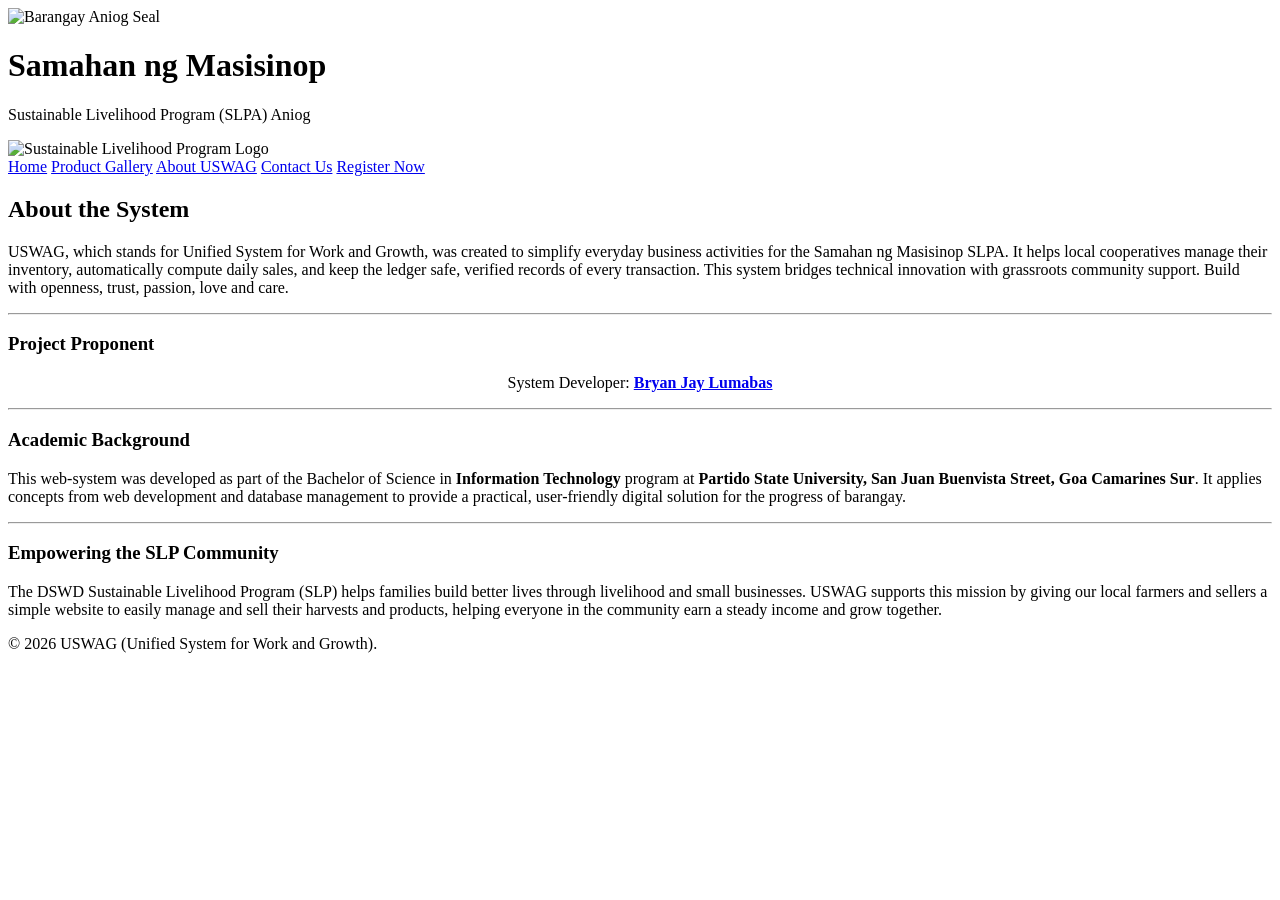
==== about.html @ 7fa843c7 "Add files via upload" ====
<!DOCTYPE html>
<html lang="en">
<head>
    <meta charset="UTF-8">
    <meta name="viewport" content="width=device-width, initial-scale=1.0">
    <title>Samahan ng Masisinop - About USWAG</title>
    <link rel="stylesheet" href="https://cdnjs.cloudflare.com/ajax/libs/font-awesome/6.5.1/css/all.min.css">
    <link rel="stylesheet" href="styles.css">
</head>
<body>

<div class="fixed-header-wrapper">
    <header class="site-header">
        <div class="header-logo-left">
            <img src="logo.png" alt="Barangay Aniog Seal" loading="eager">
        </div>
        <div class="header-center">
            <h1>Samahan ng Masisinop</h1>
            <p>Sustainable Livelihood Program (SLPA) Aniog</p>
        </div>
        <div class="header-logo-right">
            <img src="SLP.png" alt="Sustainable Livelihood Program Logo" loading="eager">
        </div>
    </header>

    <nav class="nav-bar">
        <a href="index.html">Home</a>
        <a href="portfolio.html">Product Gallery</a>
        <a href="about.html" class="active">About USWAG</a>
        <a href="contact.html">Contact Us</a>
        <a href="register.html">Register Now</a>
    </nav>
</div>

<div class="container">
    <div class="card-box">
        <h2>About the System</h2>
        <p>USWAG, which stands for Unified System for Work and Growth, was created to simplify everyday business activities for the Samahan ng Masisinop SLPA. It helps local cooperatives manage their inventory, automatically compute daily sales, and keep the ledger safe, verified records of every transaction. This system bridges technical innovation with grassroots community support. Build with openness, trust, passion, love and care.</p>
        <hr> 
        <h3>Project Proponent</h3>
        <p style="text-align: center;">System Developer: <b><a href="https://blumabas902pbox-dev.github.io/Personal-Profile/">Bryan Jay Lumabas</a></b></p>
        <hr> 
        <h3>Academic Background</h3>
        <p>This web-system was developed as part of the Bachelor of Science in <strong>Information Technology</strong> program at <b>Partido State University, San Juan Buenvista Street, Goa Camarines Sur</b>. It applies concepts from web development and database management to provide a practical, user-friendly digital solution for the progress of barangay.</p>
        <hr>
        <h3>Empowering the SLP Community</h3>
        <p>The DSWD Sustainable Livelihood Program (SLP) helps families build better lives through livelihood and small businesses. USWAG supports this mission by giving our local farmers and sellers a simple website to easily manage and sell their harvests and products, helping everyone in the community earn a steady income and grow together.</p>
    </div>
</div>

<footer>
    <p>© 2026 USWAG (Unified System for Work and Growth).</p>
</footer>
</body>
</html>
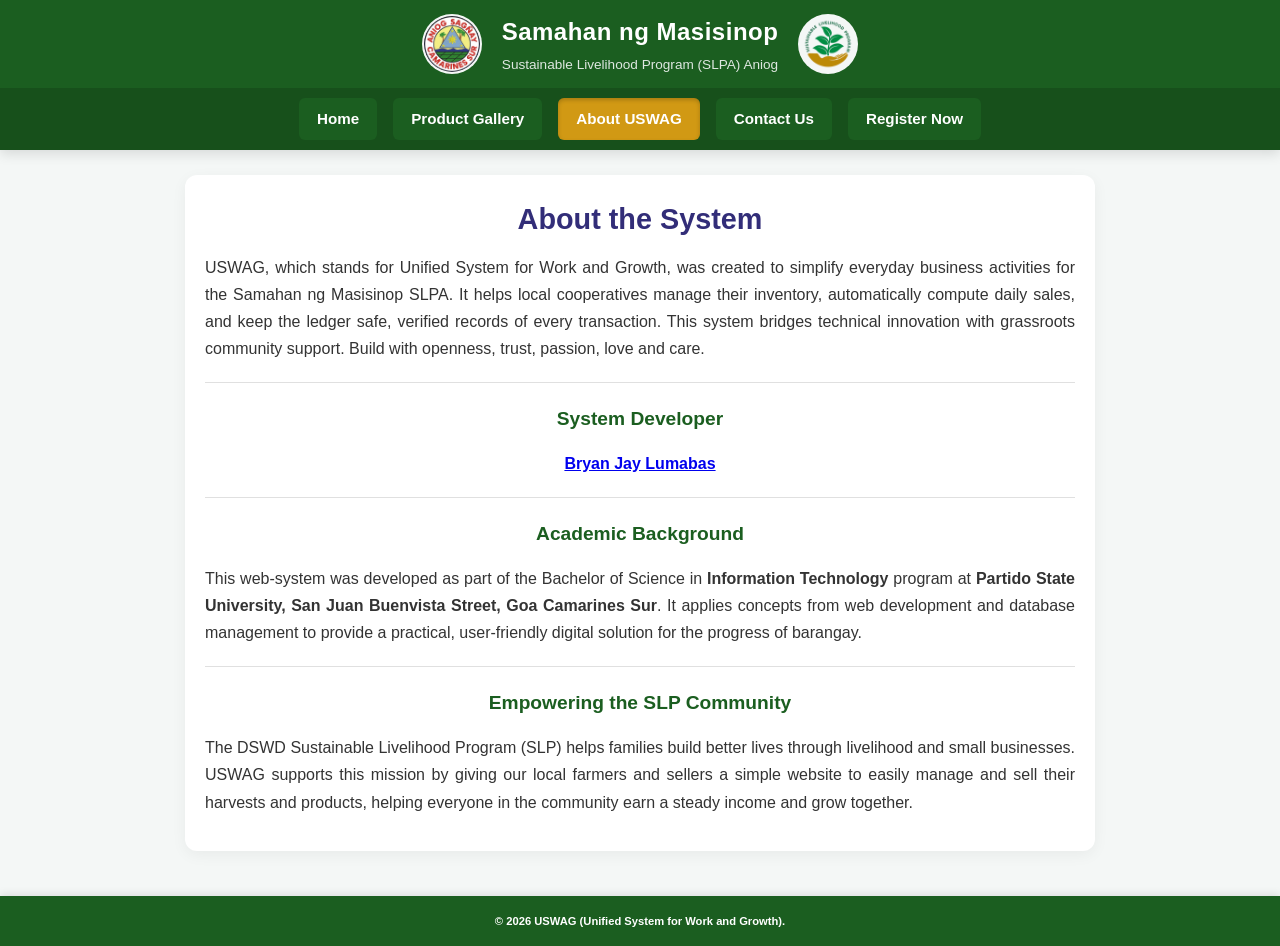
==== commit 75ccefc6: "Add files via upload" ====
--- a/about.html
+++ b/about.html
@@ -37,8 +37,8 @@
         <h2>About the System</h2>
         <p>USWAG, which stands for Unified System for Work and Growth, was created to simplify everyday business activities for the Samahan ng Masisinop SLPA. It helps local cooperatives manage their inventory, automatically compute daily sales, and keep the ledger safe, verified records of every transaction. This system bridges technical innovation with grassroots community support. Build with openness, trust, passion, love and care.</p>
         <hr> 
-        <h3>Project Proponent</h3>
-        <p style="text-align: center;">System Developer: <b><a href="https://blumabas902pbox-dev.github.io/Personal-Profile/">Bryan Jay Lumabas</a></b></p>
+        <h3>System Developer</h3>
+        <p style="text-align: center;"><b><a href="https://blumabas902pbox-dev.github.io/Personal-Profile/">Bryan Jay Lumabas</a></b></p>
         <hr> 
         <h3>Academic Background</h3>
         <p>This web-system was developed as part of the Bachelor of Science in <strong>Information Technology</strong> program at <b>Partido State University, San Juan Buenvista Street, Goa Camarines Sur</b>. It applies concepts from web development and database management to provide a practical, user-friendly digital solution for the progress of barangay.</p>
--- a/styles.css
+++ b/styles.css
@@ -0,0 +1,646 @@
+:root {
+    --primary-color: #1B5E20;  
+    --secondary-color: #322D78; 
+    --pressed-color: #D19914; 
+    --accent-color: #D31919; 
+    --text-color: #333333;      
+    --bg-color: #F4F7F6;      
+    --card-bg: #FFFFFF;     
+}
+
+* {
+    margin: 0;
+    padding: 0;
+    box-sizing: border-box;
+    font-family: 'Segoe UI', Tahoma, Geneva, Verdana, sans-serif;
+}
+
+body {
+    display: flex;
+    flex-direction: column;
+    min-height: 100vh;
+    min-height: 100dvh;
+    background-color: var(--bg-color);
+    color: var(--text-color);
+    line-height: 1.7;
+    padding-top: 0;
+    padding-bottom: 0;
+    overflow-x: hidden;
+}
+
+.fixed-header-wrapper {
+    position: relative;
+    width: 100%;
+    z-index: 1000;
+    background-color: var(--primary-color);
+    box-shadow: 0 4px 12px rgba(0, 0, 0, 0.12);
+}
+
+.site-header {
+    max-width: 900px;
+    margin: 0 auto;
+    padding: 12px 20px;
+    display: flex;
+    justify-content: center;
+    align-items: center;
+    gap: 20px;
+    color: var(--bg-color);
+}
+
+.header-logo-left, .header-logo-right {
+    flex: 0 0 auto;
+    display: flex;
+    align-items: center;
+}
+
+.site-header img {
+    height: 60px;
+    width: 60px;
+    border-radius: 50%;
+    background-color: var(--bg-color);
+    padding: 2px;
+    object-fit: cover;
+}
+
+.header-center {
+    text-align: center;
+}
+
+.header-center h1 {
+    font-size: 1.5rem;
+    font-weight: 700;
+    letter-spacing: 0.5px;
+    color: #FFFFFF;
+}
+
+.header-center p {
+    font-size: 0.85rem;
+    opacity: 0.9;
+}
+
+.nav-bar {
+    background-color: rgba(0, 0, 0, 0.15);
+    padding: 10px 20px;
+    display: flex;
+    justify-content: center;
+    align-items: center;
+    gap: 16px;
+    flex-wrap: wrap;
+}
+
+.nav-bar a {
+    background-color: var(--primary-color);
+    color: #FFFFFF;
+    text-decoration: none;
+    font-weight: 600;
+    font-size: 0.95rem;
+    padding: 8px 18px;
+    border-radius: 6px;
+    transition: background-color 0.2s ease, box-shadow 0.2s ease;
+    display: inline-block;
+    border: none;
+}
+
+.nav-bar a:hover {
+    background-color: var(--secondary-color);
+    color: #FFFFFF;
+}
+
+.nav-bar a:active,
+.nav-bar a.active {
+    background-color: var(--pressed-color) !important;
+    color: #FFFFFF !important;
+    box-shadow: inset 0 2px 4px rgba(0,0,0,0.2);
+}
+
+footer {
+    position: relative;
+    width: 100%;
+    height: 50px;
+    background-color: var(--primary-color);
+    color: #FFFFFF;
+    text-align: center;
+    line-height: 50px;
+    font-weight: 600;
+    font-size: 0.70rem;
+    border: none;
+    outline: none;
+    box-shadow: 0 -2px 8px rgba(0,0,0,0.1);
+    margin-top: auto;
+}
+
+footer p {
+    margin: 0;
+}
+
+.container {
+    max-width: 950px;
+    margin: 0 auto;
+    padding: 25px 20px;
+    flex: 1;
+    width: 100%;
+}
+
+.container h2 {
+    color: var(--secondary-color);
+    margin-bottom: 10px;
+    text-align: center;
+    font-size: 1.8rem;
+}
+
+.container h3 {
+    color: var(--primary-color);
+    margin: 10px 0 14px 0;
+    text-align: center;
+    font-size: 1.2rem;
+}
+
+.container p {
+    text-align: justify;
+    text-justify: inter-word;
+    margin-bottom: 15px;
+    font-size: 1rem;
+}
+
+.card-box, 
+.table-container, 
+.gallery-item, 
+.media-card {
+    background-color: var(--card-bg);
+    border-radius: 12px;
+    padding: 20px;
+    margin-bottom: 20px;
+    box-shadow: 0 4px 15px rgba(0, 0, 0, 0.05);
+    border: none;
+    overflow: hidden;
+}
+
+.card-box img {
+    background-color: var(--pressed-color);
+    display: block;
+}
+
+.table-container {
+    padding: 0;
+    overflow-x: auto;
+}
+
+.feature-table {
+    width: 100%;
+    border-collapse: collapse;
+    text-align: left;
+    border: 1px solid #CCCCCC;
+}
+
+.feature-table th {
+    background-color: var(--primary-color);
+    color: var(--card-bg);
+    padding: 14px 18px;
+    font-weight: 600;
+    border: 1px solid #CCCCCC;
+}
+
+.feature-table td {
+    padding: 14px 18px;
+    border: 1px solid #E0E0E0;
+}
+
+.feature-table td i {
+    color: var(--secondary-color); 
+    margin-right: 8px;
+}
+
+.feature-table tbody tr:last-child td {
+    border-bottom: 1px solid #E0E0E0;
+}
+
+.feature-table tbody tr:nth-child(even) {
+    background-color: rgba(244, 247, 246, 0.6);
+}
+
+.gallery {
+    display: grid;
+    grid-template-columns: repeat(auto-fill, minmax(270px, 1fr));
+    gap: 20px;
+    margin-top: 20px;
+}
+
+.gallery-item img, 
+.media-card img {
+    width: 100%;
+    height: 300px;
+    object-fit: cover;
+    border-radius: 8px;
+    margin-bottom: 12px;
+    background-color: var(--pressed-color);
+}
+
+.form-group {
+    margin-bottom: 16px;
+}
+
+.form-group label {
+    display: block;
+    margin-bottom: 6px;
+    font-weight: 600;
+}
+
+.form-group input, 
+.form-group select {
+    width: 100%;
+    padding: 12px;
+    border: 1px solid #CCCCCC;
+    border-radius: 8px;
+    background-color: #FFFFFF;
+    font-size: 0.95rem;
+    transition: border-color 0.2s;
+}
+
+.form-group input:focus {
+    border-color: var(--secondary-color);
+    outline: none;
+}
+
+.clickable-input {
+    cursor: pointer;
+    background-color: #FAFAFA !important;
+}
+
+.form-help-text {
+    display: block;
+    font-size: 0.8rem;
+    color: #666666;
+    margin-top: 5px;
+}
+
+.form-group input.input-error {
+    border: 2px solid var(--accent-color) !important;
+    background-color: #FFF5F5 !important;
+    outline: none;
+}
+
+.form-group input.input-error::placeholder {
+    color: #D31919;
+    opacity: 0.7;
+}
+
+.btn-submit {
+    background-color: var(--secondary-color);
+    color: #FFFFFF;
+    padding: 12px 20px;
+    border: none;
+    border-radius: 8px;
+    font-size: 1rem;
+    font-weight: 700;
+    cursor: pointer;
+    transition: background-color 0.3s, transform 0.1s;
+    width: 100%;
+    display: inline-flex;
+    align-items: center;
+    justify-content: center;
+    gap: 8px;
+}
+
+.btn-submit:hover {
+    background-color: var(--primary-color);
+}
+
+.btn-submit:active {
+    background-color: var(--pressed-color);
+    transform: scale(0.99);
+}
+
+.btn-inquire {
+    display: inline-flex;
+    align-items: center;
+    justify-content: center;
+    gap: 8px;
+    background-color: var(--secondary-color);
+    color: #FFFFFF;
+    text-decoration: none;
+    font-weight: 600;
+    font-size: 0.88rem;
+    padding: 10px 14px;
+    border-radius: 6px;
+    margin-top: 14px;
+    width: 100%;
+    box-sizing: border-box;
+    transition: background-color 0.2s ease, transform 0.1s ease;
+}
+
+.btn-inquire:hover {
+    background-color: var(--primary-color);
+    color: #FFFFFF;
+}
+
+.btn-inquire:active {
+    background-color: var(--pressed-color);
+    transform: scale(0.98);
+}
+
+.reg-grid {
+    display: grid;
+    grid-template-columns: 1fr 1fr;
+    gap: 25px;
+    align-items: start;
+}
+
+.password-wrapper {
+    position: relative;
+    display: flex;
+    align-items: center;
+}
+
+.password-wrapper input {
+    padding-right: 42px;
+}
+
+.toggle-password-icon {
+    position: absolute;
+    right: 14px;
+    cursor: pointer;
+    color: #666666;
+    font-size: 1.05rem;
+    transition: color 0.2s ease-in-out;
+    user-select: none;
+}
+
+.toggle-password-icon:hover {
+    color: var(--secondary-color);
+}
+
+hr {
+    border: 0;
+    height: 1px;
+    background-color: #E0E0E0;
+    margin: 20px 0;
+}
+
+.custom-modal-overlay {
+    display: none;
+    position: fixed;
+    top: 0; left: 0; width: 100%; height: 100%;
+    background-color: rgba(0, 0, 0, 0.65);
+    z-index: 2000;
+    justify-content: center;
+    align-items: center;
+    padding: 20px;
+}
+
+.custom-modal-box {
+    background-color: #FFFFFF;
+    padding: 30px;
+    border-radius: 12px;
+    max-width: 420px;
+    width: 100%;
+    text-align: center;
+    box-shadow: 0 10px 25px rgba(0,0,0,0.2);
+    animation: popIn 0.3s cubic-bezier(0.175, 0.885, 0.32, 1.275);
+}
+
+@keyframes popIn {
+    from { transform: scale(0.5); opacity: 0; }
+    to { transform: scale(1); opacity: 1; }
+}
+
+.success-icon-wrapper {
+    font-size: 3.5rem;
+    color: var(--primary-color);
+    margin-bottom: 10px;
+    animation: pulseCheck 0.6s ease-in-out;
+}
+
+@keyframes pulseCheck {
+    0% { transform: scale(0.8); opacity: 0; }
+    50% { transform: scale(1.2); }
+    100% { transform: scale(1); opacity: 1; }
+}
+
+.video-container {
+    position: relative;
+    width: 100%;
+    max-width: 280px; 
+    margin: 0 auto;
+    border-radius: 8px;
+    background-color: var(--pressed-color); 
+    box-shadow: 0 4px 10px rgba(0,0,0,0.1);
+    overflow: hidden;
+    display: flex;
+}
+
+.media-card .video-container video {
+    width: 100%;
+    height: auto;
+    aspect-ratio: 9 / 16;
+    object-fit: cover;
+    margin-bottom: 0;
+    display: block;
+}
+
+.mute-btn {
+    position: absolute;
+    bottom: 12px;
+    right: 12px;
+    background-color: rgba(0, 0, 0, 0.65);
+    color: #FFFFFF;
+    border: none;
+    border-radius: 50%;
+    width: 36px;
+    height: 36px;
+    display: flex;
+    align-items: center;
+    justify-content: center;
+    cursor: pointer;
+    backdrop-filter: blur(4px);
+    transition: background-color 0.2s ease, transform 0.1s;
+    z-index: 10;
+}
+
+.mute-btn:hover {
+    background-color: var(--secondary-color);
+}
+
+.mute-btn:active {
+    transform: scale(0.9);
+}
+
+.compact-gallery-card {
+    padding: 12px 14px; 
+    margin-bottom: 20px;
+    user-select: none;
+    width: 100%;
+    box-sizing: border-box;
+}
+
+.gallery-wrapper {
+    display: flex;
+    align-items: center;
+    justify-content: space-between;
+    gap: 10px;
+    width: 100%;
+}
+
+.gallery-viewport {
+    flex: 1;
+    overflow: hidden; 
+    border-radius: 8px;
+    min-width: 0;
+}
+
+.gallery-slider {
+    display: flex;
+    gap: 12px; 
+    transition: transform 0.35s cubic-bezier(0.25, 1, 0.5, 1);
+    will-change: transform;
+}
+
+.gallery-slider img {
+    height: 160px; 
+    object-fit: cover; 
+    border-radius: 8px;
+    cursor: pointer;
+    background-color: var(--pressed-color); 
+    transition: transform 0.2s ease, opacity 0.2s ease;
+}
+
+.gallery-slider img:hover {
+    opacity: 0.9;
+    transform: scale(0.98);
+}
+
+@media (min-width: 769px) {
+    .gallery-slider img {
+        flex: 0 0 calc((100% - 36px) / 4); 
+        width: calc((100% - 36px) / 4);
+        height: 160px; 
+    }
+}
+
+@media (max-width: 768px) {
+    .gallery-slider img {
+        flex: 0 0 100%;
+        width: 100%;
+        max-width: 100%;
+        height: 135px; 
+    }
+
+    body {
+        padding-top: 0;
+        padding-bottom: 0;
+        transition: none;
+    }
+
+    .site-header {
+        gap: 10px;
+        padding: 8px 10px;
+    }
+
+    .site-header img {
+        height: 48px;
+        width: 48px;
+    }
+
+    .header-center h1 {
+        font-size: 1.15rem;
+    }
+
+    .header-center p {
+        font-size: 0.75rem;
+    }
+
+    .nav-bar {
+        gap: 4px;
+        padding: 6px 4px;
+    }
+
+    .nav-bar a {
+        padding: 6px 10px;
+        font-size: 0.9rem;
+        border-radius: 4px;
+    }
+
+    .reg-grid {
+        grid-template-columns: 1fr;
+    }
+
+    .container {
+        padding: 15px 12px;
+    }
+
+    .table-container {
+        font-size: 0.8rem;
+    }
+}
+
+.gal-arrow {
+    background-color: var(--secondary-color);
+    color: #FFFFFF;
+    border: none;
+    width: 32px;
+    height: 32px;
+    border-radius: 50%;
+    display: flex;
+    align-items: center;
+    justify-content: center;
+    cursor: pointer;
+    flex-shrink: 0;
+    font-size: 0.85rem;
+    transition: background-color 0.2s, transform 0.1s;
+    box-shadow: 0 2px 5px rgba(0,0,0,0.15);
+}
+
+.gal-arrow:hover {
+    background-color: var(--primary-color);
+}
+
+.gal-arrow:active {
+    background-color: var(--pressed-color);
+    transform: scale(0.9);
+}
+
+#imageLightboxModal {
+    display: none;
+    position: fixed;
+    top: 0;
+    left: 0;
+    width: 100%;
+    height: 100%;
+    background-color: rgba(0, 0, 0, 0.92);
+    z-index: 9999;
+    justify-content: center;
+    align-items: center;
+    cursor: pointer;
+}
+
+.lightbox-content {
+    max-width: 90vw;
+    max-height: 85vh;
+    width: auto;
+    height: auto;
+    border-radius: 8px;
+    box-shadow: 0 4px 25px rgba(0,0,0,0.6);
+    object-fit: contain; 
+    animation: zoomIn 0.3s cubic-bezier(0.175, 0.885, 0.32, 1.275);
+}
+
+.close-lightbox {
+    position: absolute;
+    top: 20px;
+    right: 35px;
+    color: #f1f1f1;
+    font-size: 40px;
+    font-weight: bold;
+    transition: color 0.2s ease;
+    cursor: pointer;
+}
+
+.close-lightbox:hover,
+.close-lightbox:focus {
+    color: var(--pressed-color);
+    text-decoration: none;
+}
+
+@keyframes zoomIn {
+    from { transform: scale(0.85); opacity: 0; }
+    to { transform: scale(1); opacity: 1; }
+}
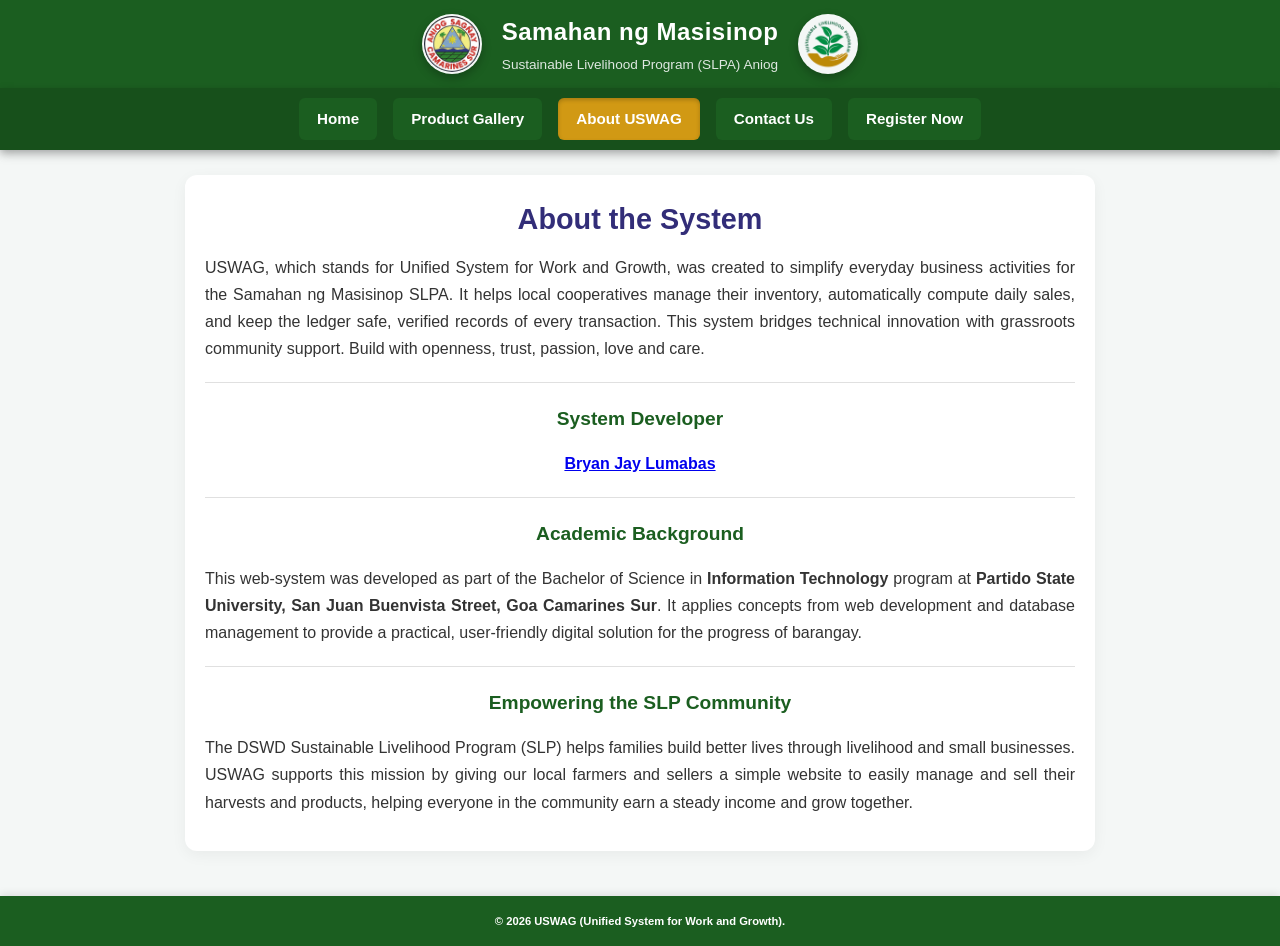
==== commit f50a6681: "Add files via upload" ====
--- a/about.html
+++ b/about.html
@@ -6,6 +6,7 @@
     <title>Samahan ng Masisinop - About USWAG</title>
     <link rel="stylesheet" href="https://cdnjs.cloudflare.com/ajax/libs/font-awesome/6.5.1/css/all.min.css">
     <link rel="stylesheet" href="styles.css">
+    <script src="script.js" defer></script>
 </head>
 <body>
 
@@ -38,7 +39,7 @@
         <p>USWAG, which stands for Unified System for Work and Growth, was created to simplify everyday business activities for the Samahan ng Masisinop SLPA. It helps local cooperatives manage their inventory, automatically compute daily sales, and keep the ledger safe, verified records of every transaction. This system bridges technical innovation with grassroots community support. Build with openness, trust, passion, love and care.</p>
         <hr> 
         <h3>System Developer</h3>
-        <p style="text-align: center;"><b><a href="https://blumabas902pbox-dev.github.io/Personal-Profile/">Bryan Jay Lumabas</a></b></p>
+        <p style="text-align: center;"><b><a href="#" id="openProfileModalBtn">Bryan Jay Lumabas</a></b></p>
         <hr> 
         <h3>Academic Background</h3>
         <p>This web-system was developed as part of the Bachelor of Science in <strong>Information Technology</strong> program at <b>Partido State University, San Juan Buenvista Street, Goa Camarines Sur</b>. It applies concepts from web development and database management to provide a practical, user-friendly digital solution for the progress of barangay.</p>
@@ -48,8 +49,39 @@
     </div>
 </div>
 
+<div id="profileModal" class="custom-modal-overlay">
+    <div class="profile-modal-window">
+        <div class="profile-modal-header" id="profileModalHeader">
+            <div class="browser-tab-dots">
+                <span class="dot-red" onclick="closeProfileModal()"></span>
+                <span class="dot-yellow"></span>
+                <span class="dot-green"></span>
+                <span class="dot-brown"></span>
+                <span class="dot-logo-green"></span>
+            </div>
+            <div class="browser-address-bar">
+                <i class="fa-solid fa-lock" style="font-size: 0.75rem; color: #555;"></i>
+                <span>https://blumabas902pbox-dev.github.io/Personal-Profile/</span>
+            </div>
+            <div class="profile-modal-controls">
+                <button type="button" class="zoom-ctrl-btn" id="zoomOutBtn" title="Zoom Out"><i class="fa-solid fa-magnifying-glass-minus"></i></button>
+                <span id="zoomLevelDisplay" style="font-size: 0.75rem; font-weight: 600; color: #444; min-width: 38px; text-align: center;">100%</span>
+                <button type="button" class="zoom-ctrl-btn" id="zoomInBtn" title="Zoom In"><i class="fa-solid fa-magnifying-glass-plus"></i></button>
+                <button type="button" class="zoom-ctrl-btn" id="resetZoomBtn" title="Reset View"><i class="fa-solid fa-rotate-right"></i></button>
+                <button type="button" class="close-profile-modal" onclick="closeProfileModal()"><i class="fa-solid fa-xmark"></i></button>
+            </div>
+        </div>
+        <div class="profile-modal-viewport" id="profileViewport">
+            <div class="profile-canvas-scaler" id="profileCanvasScaler">
+                <iframe src="https://blumabas902pbox-dev.github.io/Personal-Profile/" title="Developer Profile" loading="lazy" id="profileIframe"></iframe>
+            </div>
+        </div>
+    </div>
+</div>
+
 <footer>
     <p>© 2026 USWAG (Unified System for Work and Growth).</p>
 </footer>
+  
 </body>
 </html>
--- a/styles.css
+++ b/styles.css
@@ -6,6 +6,13 @@
     --text-color: #333333;      
     --bg-color: #F4F7F6;      
     --card-bg: #FFFFFF;     
+    
+    /* Logo Palette Additions */
+    --logo-red: #D31919;
+    --logo-yellow: #FFD700;
+    --logo-blue: #3A86FF;
+    --logo-brown: #795548;
+    --logo-green: #2E7D32;
 }
 
 * {
@@ -60,6 +67,7 @@
     background-color: var(--bg-color);
     padding: 2px;
     object-fit: cover;
+    box-shadow: 0 4px 10px rgba(0, 0, 0, 0.25);
 }
 
 .header-center {
@@ -86,6 +94,7 @@
     align-items: center;
     gap: 16px;
     flex-wrap: wrap;
+    box-shadow: 0 3px 8px rgba(0, 0, 0, 0.25);
 }
 
 .nav-bar a {
@@ -171,8 +180,54 @@
     padding: 20px;
     margin-bottom: 20px;
     box-shadow: 0 4px 15px rgba(0, 0, 0, 0.05);
-    border: none;
+    border: none !important;
+    outline: none !important;
     overflow: hidden;
+}
+
+.reg-grid {
+    display: grid;
+    grid-template-columns: 1fr 1fr;
+    gap: 25px;
+    align-items: stretch;
+}
+
+.reg-card-box {
+    display: flex;
+    flex-direction: column;
+    justify-content: space-between;
+    box-shadow: 0 8px 20px rgba(0, 0, 0, 0.20);
+    height: 100%;
+    margin-bottom: 0;
+}
+
+.master-content-card {
+    padding: 25px;
+}
+
+.master-content-card .content-section {
+    margin-bottom: 25px;
+}
+
+.master-content-card .content-section:last-child {
+    margin-bottom: 0;
+}
+
+.product-card-link {
+    text-decoration: none;
+    color: inherit;
+    display: flex;
+    flex-direction: column;
+    justify-content: space-between;
+    padding: 15px;
+    margin-bottom: 0;
+    transition: transform 0.2s ease, box-shadow 0.2s ease;
+    box-shadow: 0 8px 20px rgba(0, 0, 0, 0.20);
+}
+
+.product-card-link:hover {
+    transform: translateY(-3px);
+    box-shadow: 0 8px 20px rgba(0, 0, 0, 0.50);
 }
 
 .card-box img {
@@ -338,13 +393,6 @@
     transform: scale(0.98);
 }
 
-.reg-grid {
-    display: grid;
-    grid-template-columns: 1fr 1fr;
-    gap: 25px;
-    align-items: start;
-}
-
 .password-wrapper {
     position: relative;
     display: flex;
@@ -376,10 +424,44 @@
     margin: 20px 0;
 }
 
+hr.section-divider {
+    border: 0;
+    height: 1px;
+    background-color: #E0E0E0;
+    margin: 25px 0;
+    width: 100%;
+}
+
+.divider-with-text {
+    display: flex;
+    align-items: center;
+    justify-content: center;
+    text-align: center;
+    margin: 20px 0;
+}
+
+.divider-with-text .section-divider {
+    width: 200px;
+    border: none;
+    border-top: 1px solid #CCCCCC;
+    margin: 0;
+}
+
+.divider-with-text .divider-label {
+    padding: 0 15px;
+    font-weight: bold;
+    color: var(--secondary-color, #666666);
+    font-size: 1rem;
+    text-transform: lowercase;
+}
+
 .custom-modal-overlay {
     display: none;
     position: fixed;
-    top: 0; left: 0; width: 100%; height: 100%;
+    top: 0; 
+    left: 0; 
+    width: 100%; 
+    height: 100%;
     background-color: rgba(0, 0, 0, 0.65);
     z-index: 2000;
     justify-content: center;
@@ -395,6 +477,7 @@
     width: 100%;
     text-align: center;
     box-shadow: 0 10px 25px rgba(0,0,0,0.2);
+    border: none !important;
     animation: popIn 0.3s cubic-bezier(0.175, 0.885, 0.32, 1.275);
 }
 
@@ -423,18 +506,24 @@
     margin: 0 auto;
     border-radius: 8px;
     background-color: var(--pressed-color); 
-    box-shadow: 0 4px 10px rgba(0,0,0,0.1);
+    box-shadow: 0 4px 12px rgba(0, 0, 0, 0.2);
     overflow: hidden;
     display: flex;
 }
 
-.media-card .video-container video {
+.media-card .video-container video,
+.video-container video {
     width: 100%;
     height: auto;
-    aspect-ratio: 9 / 16;
+    aspect-ratio: 9 / 18;
     object-fit: cover;
     margin-bottom: 0;
     display: block;
+    transition: transform 0.3s ease;
+}
+
+.video-container:hover video {
+    transform: scale(1.05);
 }
 
 .mute-btn {
@@ -465,11 +554,13 @@
 }
 
 .compact-gallery-card {
-    padding: 12px 14px; 
-    margin-bottom: 20px;
+    padding: 0; 
+    margin-bottom: 0;
     user-select: none;
     width: 100%;
     box-sizing: border-box;
+    background: transparent;
+    box-shadow: none;
 }
 
 .gallery-wrapper {
@@ -494,82 +585,22 @@
     will-change: transform;
 }
 
-.gallery-slider img {
-    height: 160px; 
-    object-fit: cover; 
-    border-radius: 8px;
-    cursor: pointer;
-    background-color: var(--pressed-color); 
-    transition: transform 0.2s ease, opacity 0.2s ease;
-}
-
-.gallery-slider img:hover {
-    opacity: 0.9;
-    transform: scale(0.98);
-}
-
-@media (min-width: 769px) {
-    .gallery-slider img {
-        flex: 0 0 calc((100% - 36px) / 4); 
-        width: calc((100% - 36px) / 4);
-        height: 160px; 
-    }
-}
-
-@media (max-width: 768px) {
-    .gallery-slider img {
-        flex: 0 0 100%;
-        width: 100%;
-        max-width: 100%;
-        height: 135px; 
-    }
-
-    body {
-        padding-top: 0;
-        padding-bottom: 0;
-        transition: none;
-    }
-
-    .site-header {
-        gap: 10px;
-        padding: 8px 10px;
-    }
-
-    .site-header img {
-        height: 48px;
-        width: 48px;
-    }
-
-    .header-center h1 {
-        font-size: 1.15rem;
-    }
-
-    .header-center p {
-        font-size: 0.75rem;
-    }
-
-    .nav-bar {
-        gap: 4px;
-        padding: 6px 4px;
-    }
-
-    .nav-bar a {
-        padding: 6px 10px;
-        font-size: 0.9rem;
-        border-radius: 4px;
-    }
-
-    .reg-grid {
-        grid-template-columns: 1fr;
-    }
-
-    .container {
-        padding: 15px 12px;
-    }
-
-    .table-container {
-        font-size: 0.8rem;
-    }
+.gallery-card-box {
+    background-color: var(--card-bg);
+    border-radius: 12px;
+    padding: 20px;
+    margin-bottom: 30px;
+    box-shadow: 0 8px 20px rgba(0, 0, 0, 0.20);
+    border: none !important;
+    overflow: hidden;
+    user-select: none;
+    width: 100%;
+    box-sizing: border-box;
+    transition: transform 0.2s ease, box-shadow 0.2s ease;
+}
+
+.gallery-card-box:hover {
+    box-shadow: 0 8px 20px rgba(0, 0, 0, 0.50);
 }
 
 .gal-arrow {
@@ -643,4 +674,1178 @@
 @keyframes zoomIn {
     from { transform: scale(0.85); opacity: 0; }
     to { transform: scale(1); opacity: 1; }
-}+}
+
+.img-loading-wrapper {
+    position: relative;
+    background-color: var(--pressed-color);
+    overflow: hidden;
+    border-radius: 8px;
+    cursor: pointer;
+    box-shadow: 0 4px 12px rgba(0, 0, 0, 0.15);
+    transition: box-shadow 0.3s ease;
+}
+
+.img-loading-wrapper:hover {
+    box-shadow: 0 6px 18px rgba(0, 0, 0, 0.3);
+}
+
+.gallery-slider .img-loading-wrapper {
+    display: inline-block;
+}
+
+.product-card-link .img-loading-wrapper {
+    display: block;
+    width: 100%;
+    height: 140px;
+    border-radius: 6px;
+    margin-bottom: 10px;
+}
+
+.img-spinner {
+    border: 4px solid #f3f3f3;
+    border-top: 4px solid var(--primary-color, #1B5E20);
+    border-radius: 50%;
+    position: absolute;
+    top: 50%;
+    left: 50%;
+    transform: translate(-50%, -50%);
+    z-index: 1;
+    animation: spin 1s linear infinite;
+}
+
+.gallery-slider .img-spinner {
+    width: 30px;
+    height: 30px;
+}
+
+.product-card-link .img-spinner {
+    width: 28px;
+    height: 28px;
+}
+
+@keyframes spin { 
+    0% { transform: translate(-50%, -50%) rotate(0deg); } 
+    100% { transform: translate(-50%, -50%) rotate(360deg); } 
+}
+
+.lazy-img {
+    opacity: 0;
+    transition: opacity 0.4s ease-in-out, transform 0.3s ease;
+    width: 100%;
+    object-fit: cover;
+    display: block;
+    position: relative;
+    z-index: 2;
+}
+
+.img-loading-wrapper:hover .lazy-img {
+    transform: scale(1.06);
+}
+
+.gallery-slider .lazy-img {
+    height: 160px;
+}
+
+.product-card-link .lazy-img {
+    height: 140px;
+}
+
+.lazy-img.loaded {
+    opacity: 1;
+}
+
+.video-loading-spinner {
+    border: 4px solid #f3f3f3;
+    border-top: 4px solid var(--primary-color, #1B5E20);
+    border-radius: 50%;
+    width: 36px;
+    height: 36px;
+    animation: spin 1s linear infinite;
+    position: absolute;
+    top: 50%;
+    left: 50%;
+    transform: translate(-50%, -50%);
+    z-index: 5;
+    display: block;
+}
+
+#tutorialVideo {
+    opacity: 0;
+    transition: opacity 0.4s ease-in-out;
+}
+
+#tutorialVideo.loaded {
+    opacity: 1;
+}
+
+@media (min-width: 769px) {
+    .gallery-slider .img-loading-wrapper {
+        flex: 0 0 calc((100% - 36px) / 4); 
+        width: calc((100% - 36px) / 4);
+        height: 160px; 
+    }
+}
+
+@media (max-width: 768px) {
+    .gallery-slider .img-loading-wrapper {
+        flex: 0 0 100%;
+        width: 100%;
+        max-width: 100%;
+        height: 135px; 
+    }
+
+    .gallery-slider .lazy-img {
+        height: 135px;
+    }
+
+    body {
+        padding-top: 0;
+        padding-bottom: 0;
+        transition: none;
+    }
+
+    .site-header {
+        gap: 10px;
+        padding: 8px 10px;
+    }
+
+    .site-header img {
+        height: 48px;
+        width: 48px;
+        box-shadow: 0 3px 8px rgba(0, 0, 0, 0.25);
+    }
+
+    .header-center h1 {
+        font-size: 1.15rem;
+    }
+
+    .header-center p {
+        font-size: 0.75rem;
+    }
+
+    .nav-bar {
+        gap: 4px;
+        padding: 6px 4px;
+    }
+
+    .nav-bar a {
+        padding: 6px 10px;
+        font-size: 0.9rem;
+        border-radius: 4px;
+    }
+
+    .reg-grid {
+        grid-template-columns: 1fr;
+    }
+
+    .container {
+        padding: 15px 12px;
+    }
+
+    .table-container {
+        font-size: 0.8rem;
+    }
+}
+
+/* Modals with Zero Borders */
+.profile-modal-window {
+    background-color: #1e1e1e;
+    width: 90vw;
+    max-width: 960px;
+    height: 85vh;
+    max-height: 720px;
+    border-radius: 10px;
+    display: flex;
+    flex-direction: column;
+    box-shadow: 0 20px 50px rgba(0, 0, 0, 0.45);
+    overflow: hidden;
+    position: relative;
+    border: none !important;
+    outline: none !important;
+    animation: popIn 0.3s cubic-bezier(0.175, 0.885, 0.32, 1.275);
+}
+
+.profile-modal-header {
+    background-color: #2d2d2d;
+    padding: 10px 14px;
+    display: flex;
+    align-items: center;
+    justify-content: space-between;
+    cursor: grab;
+    user-select: none;
+    border: none !important;
+    z-index: 10;
+}
+
+.profile-modal-header:active {
+    cursor: grabbing;
+}
+
+.browser-tab-dots {
+    display: flex;
+    gap: 5px;
+    align-items: center;
+    flex: 0 0 auto;
+}
+
+.browser-tab-dots span {
+    width: 8px;
+    height: 8px;
+    border-radius: 50%;
+    display: inline-block;
+}
+
+/* Matched Logo Colors & Wild Stagger Animations for Dots */
+.dot-red { 
+    background-color: var(--logo-red); 
+    cursor: pointer; 
+    animation: waveWild 1.8s infinite ease-in-out 0s;
+}
+
+.dot-yellow { 
+    background-color: var(--logo-yellow); 
+    animation: waveWild 1.8s infinite ease-in-out 0.3s;
+}
+
+.dot-green { 
+    background-color: var(--logo-blue); /* Logo Blue substituted */
+    animation: waveWild 1.8s infinite ease-in-out 0.6s;
+}
+
+.dot-brown { 
+    background-color: var(--logo-brown); 
+    animation: waveWild 1.8s infinite ease-in-out 0.9s;
+}
+
+@keyframes waveWild {
+    0%, 100% {
+        transform: translateY(0) scale(1);
+    }
+    25% {
+        transform: translateY(-6px) scale(1.2);
+    }
+    50% {
+        transform: translateY(3px) scale(0.9);
+    }
+    75% {
+        transform: translateY(-3px) scale(1.1);
+    }
+}
+
+.browser-address-bar {
+    background-color: #1a1a1a;
+    color: #cccccc;
+    padding: 5px 14px;
+    border-radius: 6px;
+    font-size: 0.8rem;
+    display: flex;
+    align-items: center;
+    gap: 8px;
+    flex: 1;
+    max-width: 480px;
+    margin: 0 15px;
+    white-space: nowrap;
+    overflow: hidden;
+    text-overflow: ellipsis;
+    border: none !important;
+}
+
+.profile-modal-controls {
+    display: flex;
+    align-items: center;
+    gap: 6px;
+    flex: 0 0 auto;
+}
+
+.zoom-ctrl-btn, .close-profile-modal {
+    background-color: #3d3d3d;
+    color: #ffffff;
+    border: none !important;
+    width: 30px;
+    height: 30px;
+    border-radius: 6px;
+    display: flex;
+    align-items: center;
+    justify-content: center;
+    cursor: pointer;
+    font-size: 0.85rem;
+    transition: background-color 0.2s, transform 0.1s;
+}
+
+.zoom-ctrl-btn:hover, .close-profile-modal:hover {
+    background-color: var(--secondary-color);
+}
+
+.close-profile-modal:hover {
+    background-color: var(--accent-color);
+}
+
+.profile-modal-viewport {
+    flex: 1;
+    background-color: #121212;
+    position: relative;
+    overflow: hidden;
+    cursor: grab;
+    display: flex;
+    align-items: center;
+    justify-content: center;
+}
+
+.profile-modal-viewport:active {
+    cursor: grabbing;
+}
+
+.profile-canvas-scaler {
+    width: 100%;
+    height: 100%;
+    transform-origin: center center;
+    transition: transform 0.08s ease-out;
+    position: absolute;
+    will-change: transform;
+}
+
+.profile-canvas-scaler iframe {
+    width: 100%;
+    height: 100%;
+    border: none !important;
+    background-color: #ffffff;
+    display: block;
+}
+
+.contact-page-container {
+    display: flex;
+    flex-direction: column;
+    gap: 20px;
+    transition: all 0.35s cubic-bezier(0.25, 1, 0.5, 1);
+    max-width: 950px;
+    width: 100%;
+}
+
+.contact-master-card {
+    transition: all 0.35s cubic-bezier(0.25, 1, 0.5, 1);
+    width: 100%;
+    max-width: 600px;
+}
+
+/* Map Window Container without Borders */
+.map-modal-window {
+    background-color: #1e1e1e;
+    width: 100%;
+    max-width: 600px;
+    height: 650px;
+    border-radius: 12px;
+    display: none;
+    flex-direction: column;
+    box-shadow: 0 12px 35px rgba(0, 0, 0, 0.25);
+    overflow: hidden;
+    position: relative;
+    border: none !important;
+    animation: popIn 0.3s cubic-bezier(0.175, 0.885, 0.32, 1.275);
+}
+
+/* Desktop Split View Alignment & Gap Filling Pop-up Card */
+.map-column-wrapper {
+    display: flex;
+    flex-direction: column;
+    gap: 20px;
+    flex: 0 0 auto;
+    width: 100%;
+    max-width: 600px;
+    margin: 0 auto;
+}
+
+/* Message Summary Card Popup Container */
+.sent-message-popup-card {
+    display: none;
+    background-color: #ffffff;
+    border-radius: 12px;
+    padding: 18px 20px;
+    box-shadow: 0 8px 25px rgba(0, 0, 0, 0.15);
+    border: none !important;
+    position: relative;
+    overflow: hidden;
+    animation: popIn 0.35s cubic-bezier(0.175, 0.885, 0.32, 1.275);
+}
+
+.sent-message-header {
+    display: flex;
+    justify-content: space-between;
+    align-items: center;
+    margin-bottom: 12px;
+}
+
+.status-badge {
+    display: inline-flex;
+    align-items: center;
+    gap: 6px;
+    font-size: 0.8rem;
+    font-weight: 700;
+    padding: 4px 10px;
+    border-radius: 20px;
+    text-transform: uppercase;
+}
+
+.status-review {
+    background-color: #FFF3CD;
+    color: #856404;
+}
+
+.status-received {
+    background-color: #D4EDDA;
+    color: #155724;
+}
+
+.message-preview-box {
+    position: relative;
+    background-color: #F8F9FA;
+    padding: 12px 16px;
+    border-radius: 8px;
+    margin-bottom: 12px;
+    overflow: hidden;
+    border: none !important;
+}
+
+/* Red Semi-circle Badge */
+.red-semicircle-indicator {
+    position: absolute;
+    top: 0;
+    right: 0;
+    width: 36px;
+    height: 18px;
+    background-color: var(--logo-red);
+    border-bottom-left-radius: 36px;
+    border-bottom-right-radius: 36px;
+    display: flex;
+    align-items: center;
+    justify-content: center;
+    box-shadow: 0 2px 6px rgba(211, 25, 25, 0.4);
+}
+
+.red-semicircle-indicator i {
+    color: #ffffff;
+    font-size: 0.65rem;
+    margin-top: -4px;
+}
+
+.btn-edit-message {
+    background-color: var(--secondary-color);
+    color: #ffffff;
+    border: none !important;
+    padding: 8px 16px;
+    border-radius: 6px;
+    font-size: 0.85rem;
+    font-weight: 600;
+    cursor: pointer;
+    display: inline-flex;
+    align-items: center;
+    gap: 6px;
+    transition: background-color 0.2s ease;
+}
+
+.btn-edit-message:hover {
+    background-color: var(--primary-color);
+}
+
+@media (min-width: 992px) {
+    .contact-page-container.split-active {
+        max-width: 1240px;
+        flex-direction: row;
+        align-items: stretch;
+        gap: 25px;
+    }
+
+    .contact-page-container.split-active .contact-master-card {
+        margin: 0 !important;
+        flex: 0 0 580px;
+    }
+
+    .contact-page-container.split-active .map-column-wrapper {
+        display: flex;
+        flex-direction: column;
+        justify-content: flex-start;
+        flex: 0 0 600px;
+        margin: 0;
+    }
+
+    /* The map takes whatever height is left, so there is no empty gap between it, the ad and the status card */
+    .contact-page-container.split-active .map-modal-window {
+        display: flex;
+        height: auto;
+        min-height: 420px;
+        flex: 1 1 420px;
+    }
+}
+
+@media (max-width: 991px) {
+    .map-modal-window.mobile-popup-active {
+        display: flex;
+        position: fixed;
+        top: 50%;
+        left: 50%;
+        transform: translate(-50%, -50%);
+        z-index: 3000;
+        width: 92vw;
+        max-width: 450px;
+        height: 65vh;
+        box-shadow: 0 20px 50px rgba(0,0,0,0.4);
+    }
+
+    .sent-message-popup-card.mobile-active {
+        margin-top: 0;
+    }
+}
+
+/* ===== Fifth wave dot: logo green (added; the original four dots are untouched) ===== */
+.dot-logo-green {
+    background-color: var(--logo-green);
+    animation: waveWild 1.8s infinite ease-in-out 1.2s;
+}
+
+/* ===== Ad placeholder (sits between the map and the message status) ===== */
+.ad-slot {
+    position: relative;
+    width: 100%;
+    min-height: 110px;               /* reserved up front so the page never jumps when an ad loads */
+    background-color: #FFFFFF;
+    border-radius: 12px;
+    box-shadow: 0 4px 15px rgba(0, 0, 0, 0.05);
+    padding: 22px 12px 10px;
+    display: flex;
+    flex-direction: column;
+    align-items: center;
+    justify-content: center;
+    overflow: hidden;
+}
+
+.ad-slot-label {
+    position: absolute;
+    top: 6px;
+    left: 12px;
+    font-size: 0.65rem;
+    font-weight: 600;
+    letter-spacing: 0.4px;
+    color: #8A8A8A;
+}
+
+.ad-slot-content {
+    width: 100%;
+    display: flex;
+    justify-content: center;
+    align-items: center;
+    max-width: 100%;
+    overflow: hidden;
+}
+
+.ad-slot-content:empty {
+    display: none;
+}
+
+.ad-slot-placeholder {
+    display: flex;
+    align-items: center;
+    gap: 8px;
+    color: #9AA3A0;
+    font-size: 0.85rem;
+    font-weight: 600;
+}
+
+.ad-slot.has-ad .ad-slot-placeholder {
+    display: none;
+}
+
+/* ===== Message status card (compact row; envelope button on the left) ===== */
+.sent-message-popup-card {
+    display: none;
+    flex-direction: row;
+    align-items: center;
+    gap: 14px;
+}
+
+.envelope-trigger {
+    flex: 0 0 auto;
+    width: 50px;
+    height: 50px;
+    border-radius: 50%;
+    border: none;
+    cursor: pointer;
+    display: flex;
+    align-items: center;
+    justify-content: center;
+    background-color: rgba(209, 153, 20, 0.14);
+    color: var(--pressed-color);
+    font-size: 1.35rem;
+    transition: transform 0.15s ease, background-color 0.2s ease;
+}
+
+.envelope-trigger:hover {
+    background-color: rgba(209, 153, 20, 0.26);
+}
+
+.envelope-trigger:active {
+    transform: scale(0.92);
+}
+
+.envelope-trigger:focus-visible,
+.btn-view-message:focus-visible,
+.btn-edit-message:focus-visible {
+    outline: 2px solid var(--secondary-color) !important;
+    outline-offset: 2px;
+}
+
+.envelope-trigger i {
+    animation: envelopeNudge 2.4s ease-in-out infinite;
+}
+
+@keyframes envelopeNudge {
+    0%, 70%, 100% { transform: rotate(0deg); }
+    75% { transform: rotate(-10deg); }
+    85% { transform: rotate(10deg); }
+    95% { transform: rotate(-5deg); }
+}
+
+.sent-message-body {
+    flex: 1 1 auto;
+    min-width: 0;
+}
+
+.sent-message-popup-card .sent-message-header {
+    justify-content: flex-start;
+    gap: 8px;
+    flex-wrap: wrap;
+    margin-bottom: 10px;
+}
+
+.status-line {
+    font-size: 0.9rem;
+    font-weight: 600;
+    color: #444444;
+}
+
+.sent-message-popup-card .status-badge,
+.envelope-modal-box .status-badge {
+    text-transform: none;
+}
+
+.status-rejected {
+    background-color: #F8D7DA;
+    color: #721C24;
+}
+
+.sent-message-actions {
+    display: flex;
+    flex-wrap: wrap;
+    gap: 8px;
+}
+
+.btn-view-message {
+    background-color: var(--primary-color);
+    color: #FFFFFF;
+    border: none !important;
+    padding: 8px 16px;
+    border-radius: 6px;
+    font-size: 0.85rem;
+    font-weight: 600;
+    cursor: pointer;
+    display: inline-flex;
+    align-items: center;
+    justify-content: center;
+    gap: 6px;
+    transition: background-color 0.2s ease;
+}
+
+.btn-view-message:hover {
+    background-color: var(--secondary-color);
+}
+
+.btn-view-message:active,
+.btn-edit-message:active {
+    background-color: var(--pressed-color);
+}
+
+/* ===== Envelope pop-up (same centered pop-in as the "Tada!" modal) ===== */
+.envelope-modal-box {
+    position: relative;
+    max-width: 440px;
+    max-height: 92vh;
+    overflow-y: auto;
+}
+
+.envelope-close {
+    position: absolute;
+    top: 10px;
+    right: 12px;
+    width: 32px;
+    height: 32px;
+    border: none;
+    border-radius: 50%;
+    background-color: #F1F1F1;
+    color: #555555;
+    cursor: pointer;
+    font-size: 0.95rem;
+    display: flex;
+    align-items: center;
+    justify-content: center;
+    transition: background-color 0.2s ease, color 0.2s ease;
+}
+
+.envelope-close:hover {
+    background-color: var(--accent-color);
+    color: #FFFFFF;
+}
+
+.envelope-stage {
+    perspective: 800px;
+    display: flex;
+    justify-content: center;
+    align-items: flex-end;
+    padding-top: 70px;               /* room for the letter to rise above the envelope */
+    margin-bottom: 14px;
+}
+
+.envelope {
+    position: relative;
+    width: 210px;
+    height: 136px;
+}
+
+.env-back {
+    position: absolute;
+    inset: 0;
+    background-color: #B98310;
+    border-radius: 6px;
+    box-shadow: 0 8px 18px rgba(0, 0, 0, 0.22);
+}
+
+.env-letter {
+    position: absolute;
+    left: 14px;
+    right: 14px;
+    bottom: 8px;
+    height: 112px;
+    background-color: #FFFFFF;
+    border-radius: 4px;
+    box-shadow: 0 1px 4px rgba(0, 0, 0, 0.18);
+    z-index: 2;
+    padding: 12px 14px;
+    display: flex;
+    flex-direction: column;
+    gap: 7px;
+    transition: transform 0.6s cubic-bezier(0.25, 1, 0.5, 1) 0.35s;
+}
+
+.env-letter span {
+    display: block;
+    height: 6px;
+    border-radius: 3px;
+    background-color: #E3E6E5;
+}
+
+.env-letter span:nth-child(1) { width: 55%; background-color: #CFD8D3; }
+.env-letter span:nth-child(3) { width: 85%; }
+.env-letter span:nth-child(4) { width: 70%; }
+
+.env-front {
+    position: absolute;
+    inset: 0;
+    background-color: var(--pressed-color);
+    border-radius: 6px;
+    clip-path: polygon(0 0, 50% 54%, 100% 0, 100% 100%, 0 100%);
+    z-index: 3;
+}
+
+.env-flap {
+    position: absolute;
+    top: 0;
+    left: 0;
+    width: 100%;
+    height: 56%;
+    background-color: #E2AC2B;
+    clip-path: polygon(0 0, 100% 0, 50% 100%);
+    transform-origin: top center;
+    transform: perspective(700px) rotateX(0deg);
+    z-index: 4;
+    transition: transform 0.5s ease-in-out, z-index 0s linear 0.25s;
+}
+
+.envelope-stage.is-open .env-flap {
+    transform: perspective(700px) rotateX(180deg);
+    z-index: 1;
+    background-color: #B98310;
+}
+
+.envelope-stage.is-open .env-letter {
+    transform: translateY(-62px);
+}
+
+.envelope-stage.is-opening .envelope {
+    animation: envelopeWobble 0.45s ease-in-out;
+}
+
+@keyframes envelopeWobble {
+    0%, 100% { transform: rotate(0deg); }
+    30% { transform: rotate(-3deg); }
+    70% { transform: rotate(3deg); }
+}
+
+.envelope-title {
+    color: var(--primary-color);
+    margin-bottom: 6px;
+}
+
+.envelope-status {
+    display: flex;
+    align-items: center;
+    justify-content: center;
+    gap: 8px;
+    flex-wrap: wrap;
+    font-size: 0.9rem;
+    font-weight: 600;
+    color: #444444;
+    margin-bottom: 14px;
+}
+
+.letter-reader {
+    position: relative;
+    max-height: 0;
+    opacity: 0;
+    overflow: hidden;
+    text-align: left;
+    background-color: #FBFAF4;
+    border-radius: 8px;
+    /* top-right corner is cut away: the folded tip sits there */
+    clip-path: polygon(0 0, calc(100% - 34px) 0, 100% 34px, 100% 100%, 0 100%);
+    transition: max-height 0.5s ease 0.55s, opacity 0.4s ease 0.55s, margin 0.3s ease;
+}
+
+.envelope-stage.is-open ~ .letter-reader {
+    max-height: 290px;
+    opacity: 1;
+    margin-bottom: 16px;
+}
+
+.letter-scroll {
+    max-height: 250px;
+    overflow-y: auto;
+}
+
+.letter-fold {
+    position: absolute;
+    top: 0;
+    right: 0;
+    width: 34px;
+    height: 34px;
+    border: none;
+    padding: 0;
+    cursor: pointer;
+    z-index: 2;
+    background: linear-gradient(to bottom left, transparent 50%, var(--pressed-color) 50%);
+    filter: drop-shadow(-1px 1px 1px rgba(0, 0, 0, 0.25));
+    transition: transform 0.15s ease;
+    transform-origin: top right;
+}
+
+.letter-fold:hover {
+    transform: scale(1.18);
+}
+
+.letter-fold:active {
+    transform: scale(0.94);
+}
+
+.letter-fold:focus-visible {
+    outline: 2px solid var(--secondary-color);
+    outline-offset: 2px;
+}
+
+.letter-hint {
+    margin: 0;
+    padding: 0 16px 12px;
+    font-size: 0.72rem;
+    font-style: italic;
+    color: #8A8A8A;
+}
+
+.letter-subject {
+    margin: 0;
+    padding: 12px 44px 4px 16px;
+    font-size: 0.8rem;
+    font-weight: 700;
+    color: var(--secondary-color);
+}
+
+.letter-text {
+    margin: 0;
+    padding: 4px 16px 14px;
+    font-size: 0.92rem;
+    line-height: 1.55;
+    color: #333333;
+    white-space: pre-wrap;
+    word-break: break-word;
+}
+
+.envelope-actions {
+    display: flex;
+    gap: 10px;
+}
+
+.envelope-actions .btn-submit {
+    flex: 1 1 0;
+    padding: 11px 10px;
+    font-size: 0.9rem;
+}
+
+@media (max-width: 480px) {
+    .envelope-actions {
+        flex-direction: column;
+    }
+
+    .sent-message-popup-card {
+        padding: 14px;
+        gap: 10px;
+    }
+
+    .envelope-trigger {
+        width: 44px;
+        height: 44px;
+        font-size: 1.2rem;
+    }
+}
+
+@media (prefers-reduced-motion: reduce) {
+    .envelope-trigger i,
+    .envelope-stage.is-opening .envelope {
+        animation: none;
+    }
+
+    .env-flap,
+    .env-letter,
+    .letter-reader {
+        transition-duration: 0.01s;
+        transition-delay: 0s;
+    }
+}
+
+
+/* ===== Notification dot on the envelope (the SLP Admin answered and you have not opened it yet) ===== */
+.envelope-trigger {
+    position: relative;
+}
+
+.envelope-trigger.has-update::after {
+    content: "";
+    position: absolute;
+    top: 6px;
+    right: 6px;
+    width: 12px;
+    height: 12px;
+    border-radius: 50%;
+    background-color: var(--accent-color);
+    border: 2px solid #FFFFFF;
+}
+
+/* ===== Image lightbox: swipe / arrow keys, tap to close ===== */
+#imageLightboxModal,
+#imageLightboxModal * {
+    touch-action: pinch-zoom;
+    -webkit-user-select: none;
+    user-select: none;
+}
+
+.lightbox-content {
+    cursor: zoom-out;
+    -webkit-user-drag: none;
+}
+
+.lightbox-content.lb-from-right {
+    animation: lbFromRight 0.28s ease-out;
+}
+
+.lightbox-content.lb-from-left {
+    animation: lbFromLeft 0.28s ease-out;
+}
+
+@keyframes lbFromRight {
+    from { transform: translateX(60px); opacity: 0; }
+    to { transform: translateX(0); opacity: 1; }
+}
+
+@keyframes lbFromLeft {
+    from { transform: translateX(-60px); opacity: 0; }
+    to { transform: translateX(0); opacity: 1; }
+}
+
+.lightbox-counter {
+    position: absolute;
+    bottom: 22px;
+    left: 50%;
+    transform: translateX(-50%);
+    padding: 4px 14px;
+    border-radius: 20px;
+    background-color: rgba(0, 0, 0, 0.55);
+    color: #FFFFFF;
+    font-size: 0.85rem;
+    font-weight: 600;
+    pointer-events: none;
+}
+
+/* ===== News & articles (cards share the Product Gallery look) ===== */
+.news-section h3 {
+    margin-bottom: 4px;
+}
+
+.news-grid.news-more {
+    margin-top: 20px;
+    animation: newsReveal 0.35s ease-out;
+}
+
+.news-grid.news-more[hidden] {
+    display: none;
+}
+
+@keyframes newsReveal {
+    from { opacity: 0; transform: translateY(-8px); }
+    to { opacity: 1; transform: translateY(0); }
+}
+
+.news-card .news-title {
+    margin: 0 0 6px;
+    text-align: left;
+    font-size: 1.05rem;
+    line-height: 1.35;
+    color: var(--primary-color);
+}
+
+.news-card .news-excerpt {
+    margin: 0;
+    text-align: left;
+    font-size: 0.9rem;
+    line-height: 1.5;
+    display: -webkit-box;
+    -webkit-box-orient: vertical;
+    -webkit-line-clamp: 3;
+    line-clamp: 3;
+    overflow: hidden;
+    text-overflow: ellipsis;
+}
+
+.news-meta {
+    display: flex;
+    align-items: center;
+    justify-content: space-between;
+    gap: 10px;
+    margin-top: 14px;
+    padding-top: 12px;
+    border-top: 1px solid #E8ECEA;
+}
+
+.news-date {
+    font-size: 0.8rem;
+    color: #666666;
+    white-space: nowrap;
+}
+
+.news-date i {
+    margin-right: 4px;
+    color: var(--secondary-color);
+}
+
+.btn-news-read {
+    background-color: var(--secondary-color);
+    color: #FFFFFF;
+    font-size: 0.82rem;
+    font-weight: 600;
+    padding: 7px 14px;
+    border-radius: 6px;
+    white-space: nowrap;
+    transition: background-color 0.2s ease, transform 0.1s ease;
+}
+
+.news-card:hover .btn-news-read {
+    background-color: var(--primary-color);
+}
+
+.news-card:active .btn-news-read {
+    background-color: var(--pressed-color);
+    transform: scale(0.97);
+}
+
+.news-footer {
+    display: flex;
+    flex-direction: column;
+    align-items: center;
+    gap: 14px;
+    margin-top: 24px;
+}
+
+.news-toggle {
+    display: inline-flex;
+    align-items: center;
+    gap: 10px;
+    padding: 10px 24px;
+    border: 2px solid var(--primary-color);
+    border-radius: 999px;
+    background-color: transparent;
+    color: var(--primary-color);
+    font-size: 0.95rem;
+    font-weight: 700;
+    cursor: pointer;
+    transition: background-color 0.2s ease, color 0.2s ease, transform 0.1s ease;
+}
+
+.news-toggle i {
+    transition: transform 0.3s ease;
+}
+
+.news-toggle.is-open i {
+    transform: rotate(180deg);
+}
+
+.news-toggle:hover {
+    background-color: var(--primary-color);
+    color: #FFFFFF;
+}
+
+.news-toggle:active {
+    background-color: var(--pressed-color);
+    border-color: var(--pressed-color);
+    color: #FFFFFF;
+    transform: scale(0.98);
+}
+
+.news-toggle:focus-visible,
+.news-all-link:focus-visible {
+    outline: 2px solid var(--secondary-color);
+    outline-offset: 3px;
+}
+
+.news-all-link {
+    color: var(--secondary-color);
+    font-weight: 600;
+    font-size: 0.9rem;
+    text-decoration: none;
+    background-image: linear-gradient(currentColor, currentColor);
+    background-repeat: no-repeat;
+    background-position: 0 100%;
+    background-size: 100% 2px;
+    padding-bottom: 2px;
+    transition: background-size 0.25s ease, color 0.2s ease;
+}
+
+.news-all-link:hover {
+    color: var(--primary-color);
+    background-size: 0 2px;
+}
+
+.news-all-link:active {
+    color: var(--pressed-color);
+}
+
+@media (prefers-reduced-motion: reduce) {
+    .news-grid.news-more,
+    .lightbox-content.lb-from-right,
+    .lightbox-content.lb-from-left,
+    .envelope-trigger.has-update::after {
+        animation: none;
+    }
+}
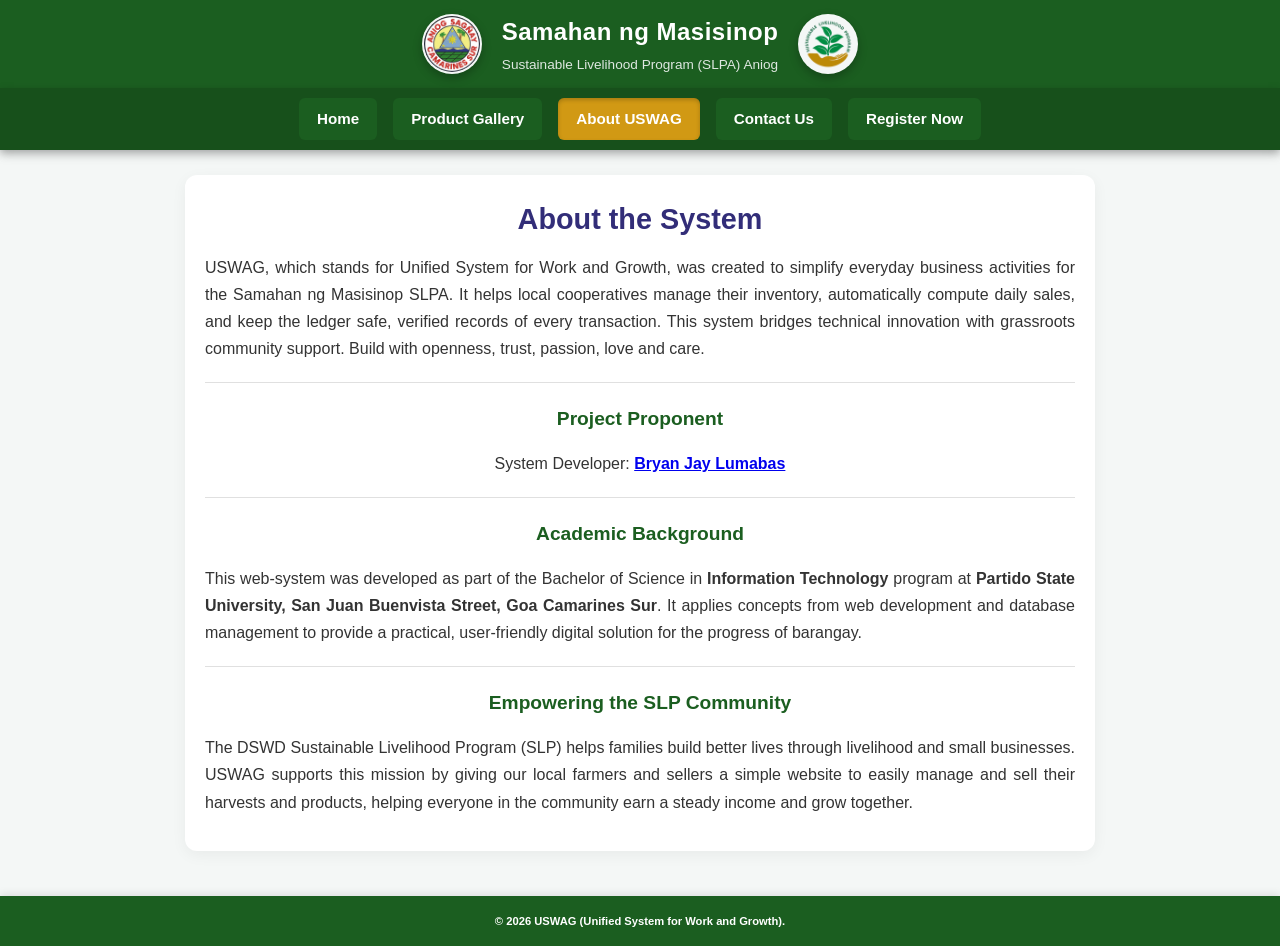
==== commit 6528ce46: "Add files via upload" ====
--- a/about.html
+++ b/about.html
@@ -6,7 +6,6 @@
     <title>Samahan ng Masisinop - About USWAG</title>
     <link rel="stylesheet" href="https://cdnjs.cloudflare.com/ajax/libs/font-awesome/6.5.1/css/all.min.css">
     <link rel="stylesheet" href="styles.css">
-    <script src="script.js" defer></script>
 </head>
 <body>
 
@@ -38,8 +37,8 @@
         <h2>About the System</h2>
         <p>USWAG, which stands for Unified System for Work and Growth, was created to simplify everyday business activities for the Samahan ng Masisinop SLPA. It helps local cooperatives manage their inventory, automatically compute daily sales, and keep the ledger safe, verified records of every transaction. This system bridges technical innovation with grassroots community support. Build with openness, trust, passion, love and care.</p>
         <hr> 
-        <h3>System Developer</h3>
-        <p style="text-align: center;"><b><a href="#" id="openProfileModalBtn">Bryan Jay Lumabas</a></b></p>
+        <h3>Project Proponent</h3>
+        <p style="text-align: center;">System Developer: <b><a href="https://blumabas902pbox-dev.github.io/Personal-Profile/">Bryan Jay Lumabas</a></b></p>
         <hr> 
         <h3>Academic Background</h3>
         <p>This web-system was developed as part of the Bachelor of Science in <strong>Information Technology</strong> program at <b>Partido State University, San Juan Buenvista Street, Goa Camarines Sur</b>. It applies concepts from web development and database management to provide a practical, user-friendly digital solution for the progress of barangay.</p>
@@ -49,39 +48,8 @@
     </div>
 </div>
 
-<div id="profileModal" class="custom-modal-overlay">
-    <div class="profile-modal-window">
-        <div class="profile-modal-header" id="profileModalHeader">
-            <div class="browser-tab-dots">
-                <span class="dot-red" onclick="closeProfileModal()"></span>
-                <span class="dot-yellow"></span>
-                <span class="dot-green"></span>
-                <span class="dot-brown"></span>
-                <span class="dot-logo-green"></span>
-            </div>
-            <div class="browser-address-bar">
-                <i class="fa-solid fa-lock" style="font-size: 0.75rem; color: #555;"></i>
-                <span>https://blumabas902pbox-dev.github.io/Personal-Profile/</span>
-            </div>
-            <div class="profile-modal-controls">
-                <button type="button" class="zoom-ctrl-btn" id="zoomOutBtn" title="Zoom Out"><i class="fa-solid fa-magnifying-glass-minus"></i></button>
-                <span id="zoomLevelDisplay" style="font-size: 0.75rem; font-weight: 600; color: #444; min-width: 38px; text-align: center;">100%</span>
-                <button type="button" class="zoom-ctrl-btn" id="zoomInBtn" title="Zoom In"><i class="fa-solid fa-magnifying-glass-plus"></i></button>
-                <button type="button" class="zoom-ctrl-btn" id="resetZoomBtn" title="Reset View"><i class="fa-solid fa-rotate-right"></i></button>
-                <button type="button" class="close-profile-modal" onclick="closeProfileModal()"><i class="fa-solid fa-xmark"></i></button>
-            </div>
-        </div>
-        <div class="profile-modal-viewport" id="profileViewport">
-            <div class="profile-canvas-scaler" id="profileCanvasScaler">
-                <iframe src="https://blumabas902pbox-dev.github.io/Personal-Profile/" title="Developer Profile" loading="lazy" id="profileIframe"></iframe>
-            </div>
-        </div>
-    </div>
-</div>
-
 <footer>
     <p>© 2026 USWAG (Unified System for Work and Growth).</p>
 </footer>
-  
 </body>
 </html>
--- a/styles.css
+++ b/styles.css
@@ -884,14 +884,14 @@
 
 .browser-tab-dots {
     display: flex;
-    gap: 5px;
+    gap: 3px;
     align-items: center;
     flex: 0 0 auto;
 }
 
 .browser-tab-dots span {
-    width: 8px;
-    height: 8px;
+    width: 5px;
+    height: 5px;
     border-radius: 50%;
     display: inline-block;
 }
@@ -971,6 +971,10 @@
     cursor: pointer;
     font-size: 0.85rem;
     transition: background-color 0.2s, transform 0.1s;
+}
+
+.map-open-link {
+    text-decoration: none;
 }
 
 .zoom-ctrl-btn:hover, .close-profile-modal:hover {
@@ -1202,8 +1206,8 @@
     animation: waveWild 1.8s infinite ease-in-out 1.2s;
 }
 
-/* ===== Ad placeholder (sits between the map and the message status) ===== */
-.ad-slot {
+/* ===== Reserved ad space (sits between the map and the message status) ===== */
+.sponsor-slot {
     position: relative;
     width: 100%;
     min-height: 110px;               /* reserved up front so the page never jumps when an ad loads */
@@ -1218,7 +1222,7 @@
     overflow: hidden;
 }
 
-.ad-slot-label {
+.sponsor-slot-label {
     position: absolute;
     top: 6px;
     left: 12px;
@@ -1228,7 +1232,7 @@
     color: #8A8A8A;
 }
 
-.ad-slot-content {
+.sponsor-slot-content {
     width: 100%;
     display: flex;
     justify-content: center;
@@ -1237,11 +1241,11 @@
     overflow: hidden;
 }
 
-.ad-slot-content:empty {
+.sponsor-slot-content:empty {
     display: none;
 }
 
-.ad-slot-placeholder {
+.sponsor-slot-placeholder {
     display: flex;
     align-items: center;
     gap: 8px;
@@ -1250,50 +1254,101 @@
     font-weight: 600;
 }
 
-.ad-slot.has-ad .ad-slot-placeholder {
+.sponsor-slot.has-ad .sponsor-slot-placeholder {
     display: none;
 }
 
-/* ===== Message status card (compact row; envelope button on the left) ===== */
+/* ===== Message status card: [big envelope + "View message"] / status / Edit above Delete =====
+   Desktop = icon + words. Phones (600px and under) = icons only. */
 .sent-message-popup-card {
-    display: none;
-    flex-direction: row;
+    display: none;                       /* script.js shows it as a grid */
+    grid-template-columns: 1fr;
+    grid-template-areas:
+        "view"
+        "status"
+        "actions";
+    row-gap: 14px;
+    align-items: center;
+    justify-items: start;
+}
+
+.envelope-trigger {
+    grid-area: view;
+    position: relative;
+    display: inline-flex;
     align-items: center;
     gap: 14px;
-}
-
-.envelope-trigger {
+    padding: 0 12px 0 0;
+    border: none;
+    border-radius: 44px;
+    background: none;
+    cursor: pointer;
+    font: inherit;
+    font-size: 1.05rem;
+    font-weight: 700;
+    color: var(--primary-color);
+    text-align: left;
+    -webkit-tap-highlight-color: transparent;
+}
+
+.envelope-trigger-icon {
+    position: relative;
     flex: 0 0 auto;
-    width: 50px;
-    height: 50px;
+    width: 88px;
+    height: 88px;
     border-radius: 50%;
-    border: none;
-    cursor: pointer;
     display: flex;
     align-items: center;
     justify-content: center;
-    background-color: rgba(209, 153, 20, 0.14);
+    background-color: rgba(209, 153, 20, 0.16);
     color: var(--pressed-color);
-    font-size: 1.35rem;
+    font-size: 2.6rem;
     transition: transform 0.15s ease, background-color 0.2s ease;
-}
-
-.envelope-trigger:hover {
-    background-color: rgba(209, 153, 20, 0.26);
-}
-
-.envelope-trigger:active {
+    animation: envelopeBreathe 2.2s ease-in-out infinite;
+}
+
+/* the circle pulses with light: a soft gold ring that spreads out and fades */
+.envelope-trigger-icon::before {
+    content: "";
+    position: absolute;
+    inset: 0;
+    border-radius: 50%;
+    pointer-events: none;
+    animation: envelopeGlow 2.2s ease-out infinite;
+}
+
+@keyframes envelopeGlow {
+    0%   { box-shadow: 0 0 0 0 rgba(209, 153, 20, 0.55), 0 0 12px 3px rgba(255, 215, 0, 0.40); }
+    70%  { box-shadow: 0 0 0 14px rgba(209, 153, 20, 0), 0 0 26px 8px rgba(255, 215, 0, 0); }
+    100% { box-shadow: 0 0 0 0 rgba(209, 153, 20, 0), 0 0 12px 3px rgba(255, 215, 0, 0); }
+}
+
+@keyframes envelopeBreathe {
+    0%, 100% { scale: 1; }
+    50% { scale: 1.06; }
+}
+
+.envelope-trigger:hover .envelope-trigger-icon {
+    background-color: rgba(209, 153, 20, 0.28);
+}
+
+.envelope-trigger:hover .btn-label {
+    text-decoration: underline;
+}
+
+.envelope-trigger:active .envelope-trigger-icon {
     transform: scale(0.92);
 }
 
 .envelope-trigger:focus-visible,
-.btn-view-message:focus-visible,
-.btn-edit-message:focus-visible {
+.btn-edit-message:focus-visible,
+.btn-delete-message:focus-visible,
+.envelope:focus-visible {
     outline: 2px solid var(--secondary-color) !important;
-    outline-offset: 2px;
-}
-
-.envelope-trigger i {
+    outline-offset: 3px;
+}
+
+.envelope-trigger-icon i {
     animation: envelopeNudge 2.4s ease-in-out infinite;
 }
 
@@ -1304,19 +1359,17 @@
     95% { transform: rotate(-5deg); }
 }
 
-.sent-message-body {
-    flex: 1 1 auto;
-    min-width: 0;
-}
-
 .sent-message-popup-card .sent-message-header {
+    grid-area: status;
+    display: flex;
+    align-items: center;
     justify-content: flex-start;
+    flex-wrap: wrap;
     gap: 8px;
-    flex-wrap: wrap;
-    margin-bottom: 10px;
-}
-
-.status-line {
+    margin: 0;
+}
+
+.status-lead {
     font-size: 0.9rem;
     font-weight: 600;
     color: #444444;
@@ -1333,34 +1386,61 @@
 }
 
 .sent-message-actions {
-    display: flex;
-    flex-wrap: wrap;
+    grid-area: actions;
+    display: flex;
+    flex-direction: column;              /* Edit on top, Delete under it */
+    align-items: stretch;
     gap: 8px;
-}
-
-.btn-view-message {
-    background-color: var(--primary-color);
+    width: min(100%, 210px);
+}
+
+.btn-edit-message,
+.btn-delete-message {
     color: #FFFFFF;
     border: none !important;
-    padding: 8px 16px;
+    padding: 9px 16px;
     border-radius: 6px;
     font-size: 0.85rem;
     font-weight: 600;
     cursor: pointer;
     display: inline-flex;
     align-items: center;
-    justify-content: center;
-    gap: 6px;
+    justify-content: flex-start;
+    gap: 10px;
     transition: background-color 0.2s ease;
 }
 
-.btn-view-message:hover {
+.btn-edit-message i,
+.btn-delete-message i {
+    width: 1.2em;
+    text-align: center;
+}
+
+.btn-edit-message {
     background-color: var(--secondary-color);
 }
 
-.btn-view-message:active,
+.btn-edit-message:hover {
+    background-color: var(--primary-color);
+}
+
+.btn-delete-message,
+.btn-danger {
+    background-color: var(--accent-color);
+}
+
+.btn-delete-message:hover,
+.btn-danger:hover {
+    background-color: #A81212;
+}
+
 .btn-edit-message:active {
     background-color: var(--pressed-color);
+}
+
+.btn-delete-message:active,
+.btn-danger:active {
+    background-color: #7F0D0D;
 }
 
 /* ===== Envelope pop-up (same centered pop-in as the "Tada!" modal) ===== */
@@ -1375,6 +1455,7 @@
     position: absolute;
     top: 10px;
     right: 12px;
+    z-index: 5;
     width: 32px;
     height: 32px;
     border: none;
@@ -1394,19 +1475,44 @@
     color: #FFFFFF;
 }
 
+/* The closed envelope. Opening it: flap lifts, the letter rises, then the whole envelope folds away and the paper takes its place.
+   Closing is the reverse and starts at once (the delays below belong to the opening only). */
 .envelope-stage {
+    display: grid;
+    grid-template-rows: 1fr;
+    opacity: 1;
+    transition: grid-template-rows 0.3s ease, opacity 0.2s ease;
+}
+
+.envelope-stage-clip {
+    min-height: 0;
+    overflow: hidden;
+}
+
+.envelope-stage-pad {
     perspective: 800px;
     display: flex;
     justify-content: center;
     align-items: flex-end;
-    padding-top: 70px;               /* room for the letter to rise above the envelope */
-    margin-bottom: 14px;
+    padding: 70px 24px 28px;             /* room for the letter to rise and for the shadow */
+}
+
+.envelope-stage.is-open {
+    grid-template-rows: 0fr;
+    opacity: 0;
+    transition: grid-template-rows 0.3s ease 0.5s, opacity 0.25s ease 0.5s;
 }
 
 .envelope {
     position: relative;
+    display: block;
     width: 210px;
     height: 136px;
+    padding: 0;
+    border: none;
+    background: none;
+    cursor: pointer;
+    -webkit-tap-highlight-color: transparent;
 }
 
 .env-back {
@@ -1431,7 +1537,7 @@
     display: flex;
     flex-direction: column;
     gap: 7px;
-    transition: transform 0.6s cubic-bezier(0.25, 1, 0.5, 1) 0.35s;
+    transition: transform 0.4s cubic-bezier(0.25, 1, 0.5, 1) 0.12s;
 }
 
 .env-letter span {
@@ -1465,7 +1571,13 @@
     transform-origin: top center;
     transform: perspective(700px) rotateX(0deg);
     z-index: 4;
-    transition: transform 0.5s ease-in-out, z-index 0s linear 0.25s;
+    transition: transform 0.35s ease-in-out, z-index 0s linear 0.18s;
+}
+
+/* a small lift of the tip invites the tap */
+.envelope-stage:not(.is-open) .envelope:hover .env-flap,
+.envelope-stage:not(.is-open) .envelope:focus-visible .env-flap {
+    transform: perspective(700px) rotateX(18deg);
 }
 
 .envelope-stage.is-open .env-flap {
@@ -1478,31 +1590,19 @@
     transform: translateY(-62px);
 }
 
-.envelope-stage.is-opening .envelope {
-    animation: envelopeWobble 0.45s ease-in-out;
-}
-
-@keyframes envelopeWobble {
-    0%, 100% { transform: rotate(0deg); }
-    30% { transform: rotate(-3deg); }
-    70% { transform: rotate(3deg); }
-}
-
-.envelope-title {
-    color: var(--primary-color);
-    margin-bottom: 6px;
-}
-
 .envelope-status {
     display: flex;
     align-items: center;
     justify-content: center;
     gap: 8px;
     flex-wrap: wrap;
-    font-size: 0.9rem;
-    font-weight: 600;
-    color: #444444;
-    margin-bottom: 14px;
+    margin-bottom: 16px;
+}
+
+.env-hint {
+    margin: 0 0 12px;
+    font-size: 0.8rem;
+    color: #8A8A8A;
 }
 
 .letter-reader {
@@ -1515,13 +1615,15 @@
     border-radius: 8px;
     /* top-right corner is cut away: the folded tip sits there */
     clip-path: polygon(0 0, calc(100% - 34px) 0, 100% 34px, 100% 100%, 0 100%);
-    transition: max-height 0.5s ease 0.55s, opacity 0.4s ease 0.55s, margin 0.3s ease;
+    transition: max-height 0.3s ease, opacity 0.2s ease, margin 0.2s ease;
 }
 
 .envelope-stage.is-open ~ .letter-reader {
     max-height: 290px;
     opacity: 1;
-    margin-bottom: 16px;
+    margin-top: 42px;                    /* keeps the folded corner clear of the close button */
+    margin-bottom: 10px;
+    transition: max-height 0.4s ease 0.6s, opacity 0.35s ease 0.6s, margin 0.3s ease 0.6s;
 }
 
 .letter-scroll {
@@ -1558,14 +1660,6 @@
     outline-offset: 2px;
 }
 
-.letter-hint {
-    margin: 0;
-    padding: 0 16px 12px;
-    font-size: 0.72rem;
-    font-style: italic;
-    color: #8A8A8A;
-}
-
 .letter-subject {
     margin: 0;
     padding: 12px 44px 4px 16px;
@@ -1586,41 +1680,92 @@
 
 .envelope-actions {
     display: flex;
+    flex-direction: column;              /* Edit on top, Delete under it */
     gap: 10px;
 }
 
 .envelope-actions .btn-submit {
+    padding: 12px 10px;
+    font-size: 0.95rem;
+}
+
+/* ===== "Delete your message?" confirmation ===== */
+.delete-confirm-icon {
+    font-size: 3rem;
+    color: var(--accent-color);
+    margin-bottom: 10px;
+}
+
+.confirm-actions {
+    display: flex;
+    gap: 10px;
+}
+
+.confirm-actions .btn-submit {
     flex: 1 1 0;
     padding: 11px 10px;
-    font-size: 0.9rem;
+    font-size: 0.95rem;
+}
+
+/* ===== Phones: big pulsing envelope on the left; status, Edit and Delete stacked on the right (same words as desktop) ===== */
+@media (max-width: 600px) {
+    .sent-message-popup-card {
+        grid-template-columns: auto minmax(0, 1fr);
+        grid-template-areas:
+            "view status"
+            "view actions";
+        column-gap: 18px;
+        row-gap: 12px;
+        padding: 18px 16px;
+        align-items: start;
+    }
+
+    .envelope-trigger {
+        flex-direction: column;
+        gap: 10px;
+        padding: 0;
+        align-self: center;
+        text-align: center;
+        font-size: 0.95rem;
+    }
+
+    .envelope-trigger-icon {
+        width: 112px;
+        height: 112px;
+        font-size: 3.4rem;
+    }
+
+    .sent-message-actions {
+        width: 100%;
+    }
+
+    .btn-edit-message,
+    .btn-delete-message {
+        padding: 11px 14px;
+        font-size: 0.9rem;
+    }
 }
 
 @media (max-width: 480px) {
-    .envelope-actions {
-        flex-direction: column;
-    }
-
-    .sent-message-popup-card {
-        padding: 14px;
-        gap: 10px;
-    }
-
-    .envelope-trigger {
-        width: 44px;
-        height: 44px;
-        font-size: 1.2rem;
+    .envelope-stage-pad {
+        padding-left: 12px;
+        padding-right: 12px;
     }
 }
 
 @media (prefers-reduced-motion: reduce) {
-    .envelope-trigger i,
-    .envelope-stage.is-opening .envelope {
+    .envelope-trigger-icon,
+    .envelope-trigger-icon::before,
+    .envelope-trigger-icon i {
         animation: none;
     }
 
+    .envelope-stage,
+    .envelope-stage.is-open,
     .env-flap,
     .env-letter,
-    .letter-reader {
+    .letter-reader,
+    .envelope-stage.is-open ~ .letter-reader {
         transition-duration: 0.01s;
         transition-delay: 0s;
     }
@@ -1628,15 +1773,11 @@
 
 
 /* ===== Notification dot on the envelope (the SLP Admin answered and you have not opened it yet) ===== */
-.envelope-trigger {
-    position: relative;
-}
-
-.envelope-trigger.has-update::after {
+.envelope-trigger.has-update .envelope-trigger-icon::after {
     content: "";
     position: absolute;
-    top: 6px;
-    right: 6px;
+    top: 8px;
+    right: 8px;
     width: 12px;
     height: 12px;
     border-radius: 50%;
@@ -1845,7 +1986,675 @@
     .news-grid.news-more,
     .lightbox-content.lb-from-right,
     .lightbox-content.lb-from-left,
-    .envelope-trigger.has-update::after {
+    .envelope-trigger.has-update .envelope-trigger-icon::after {
         animation: none;
     }
 }
+
+
+/* ===== Contact status card, revision: two columns on desktop AND phones =====
+   Left: a bigger envelope with "View message" under it.
+   Right (upper right): "Your message is for [Review]" on top, Edit & Resend above Delete Message under it.
+   Added after the earlier rules on purpose, so nothing above had to be changed. */
+.sent-message-popup-card {
+    grid-template-columns: auto minmax(0, 1fr);
+    grid-template-areas:
+        "view status"
+        "view actions";
+    grid-template-rows: max-content 1fr;   /* status on top, Edit/Delete right under it (no gap in between) */
+    column-gap: 22px;
+    row-gap: 12px;
+    padding: 20px 22px;
+    align-items: start;
+    justify-items: stretch;
+}
+
+.sent-message-popup-card .envelope-trigger {
+    flex-direction: column;
+    gap: 10px;
+    padding: 0;
+    align-self: center;
+    justify-self: center;
+    text-align: center;
+    font-size: 1rem;
+}
+
+.sent-message-popup-card .envelope-trigger-icon {
+    width: 124px;
+    height: 124px;
+    font-size: 3.8rem;
+}
+
+.sent-message-popup-card .sent-message-header {
+    justify-content: flex-end;
+    text-align: right;
+    align-self: start;
+}
+
+.sent-message-popup-card .sent-message-actions {
+    width: 100%;
+    max-width: 210px;
+    justify-self: end;
+    align-self: start;
+}
+
+@media (max-width: 600px) {
+    .sent-message-popup-card {
+        column-gap: 14px;
+        padding: 16px 14px;
+    }
+
+    .sent-message-popup-card .envelope-trigger-icon {
+        width: 108px;
+        height: 108px;
+        font-size: 3.3rem;
+    }
+
+    .sent-message-popup-card .envelope-trigger {
+        font-size: 0.9rem;
+    }
+
+    .sent-message-popup-card .status-lead {
+        font-size: 0.82rem;
+    }
+
+    .sent-message-popup-card .btn-edit-message,
+    .sent-message-popup-card .btn-delete-message {
+        padding: 10px 10px;
+        font-size: 0.82rem;
+        gap: 8px;
+    }
+}
+
+
+/* ===================================================================================
+   AUTH SIMULATION START (CSS) - styles for the quick sign-up (Google / Facebook / SMS) on register.html.
+   SAFE TO REMOVE: delete everything from "AUTH SIMULATION START (CSS)" to "AUTH SIMULATION END (CSS)".
+   Nothing outside this block uses these .authsim-* / .cf-* classes.
+   =================================================================================== */
+
+/* ----- "or" divider (reuses .divider-with-text from the contact form) ----- */
+.authsim-divider {
+    margin: 26px 0 16px;
+}
+
+.authsim-divider .section-divider {
+    flex: 1 1 0;
+    width: auto;
+    max-width: 200px;
+}
+
+/* ----- the sign-up group (same heading look as "Send Us a Direct Message") ----- */
+.authsim {
+    max-width: 360px;
+    margin: 0 auto 6px;
+    text-align: center;
+}
+
+.authsim p,
+.authsim-box p {
+    text-align: center;
+}
+
+.authsim-title {
+    margin: 0 0 18px;
+    color: var(--primary-color);
+    text-align: center;
+}
+
+.authsim-buttons {
+    display: flex;
+    flex-direction: column;
+    gap: 10px;
+}
+
+.authsim-btn {
+    width: 100%;
+    min-height: 44px;
+    display: flex;
+    align-items: center;
+    justify-content: center;
+    gap: 10px;
+    padding: 10px 16px;
+    background-color: #FFFFFF;
+    border: 1px solid #CCCCCC;
+    border-radius: 5px;
+    font: inherit;
+    font-size: 0.92rem;
+    font-weight: 600;
+    color: var(--text-color);
+    cursor: pointer;
+    transition: border-color 0.2s ease, background-color 0.2s ease, transform 0.1s ease;
+}
+
+.authsim-btn:hover {
+    border-color: var(--secondary-color);
+    background-color: #F6F5FB;
+}
+
+.authsim-btn:active {
+    transform: scale(0.99);
+}
+
+.authsim-btn i,
+.authsim-btn .authsim-g {
+    width: 1.2em;
+    text-align: center;
+    font-size: 1.1rem;
+    flex: 0 0 auto;
+}
+
+.authsim-btn-facebook i { color: #1877F2; }
+.authsim-btn-sms i { color: var(--primary-color); }
+
+.authsim-btn:focus-visible,
+.authsim-primary:focus-visible,
+.authsim-secondary:focus-visible,
+.authsim-account:focus-visible,
+.authsim-link:focus-visible,
+.authsim-close:focus-visible,
+.authsim-legal a:focus-visible,
+.authsim-login a:focus-visible,
+.cf-links a:focus-visible {
+    outline: 2px solid var(--secondary-color);
+    outline-offset: 2px;
+}
+
+/* ----- the human check (Cloudflare-style) ----- */
+.authsim-human {
+    margin-top: 20px;
+    text-align: left;
+}
+
+.authsim-box p.authsim-human-label,
+.authsim p.authsim-human-label {
+    margin: 0 0 6px;
+    font-size: 0.8rem;
+    color: #666666;
+    text-align: left;
+}
+
+.cf-widget {
+    display: flex;
+    align-items: center;
+    justify-content: space-between;
+    gap: 10px;
+    min-height: 66px;
+    padding: 0 12px;
+    background-color: #FAFAFA;
+    border: 1px solid #E0E0E0;
+    border-radius: 4px;
+}
+
+.cf-state {
+    display: flex;
+    align-items: center;
+    gap: 10px;
+    font-size: 0.9rem;
+    color: #333333;
+}
+
+.cf-spin,
+.cf-tick {
+    width: 28px;
+    height: 28px;
+    flex: 0 0 auto;
+    border-radius: 50%;
+}
+
+.cf-spin {
+    border: 3px solid #E3E3E3;
+    border-top-color: var(--logo-blue);
+    animation: authsimSpin 0.8s linear infinite;
+}
+
+.cf-tick {
+    display: none;
+    align-items: center;
+    justify-content: center;
+    background-color: var(--logo-green);
+    color: #FFFFFF;
+    font-size: 0.85rem;
+}
+
+.cf-widget.is-success .cf-spin { display: none; }
+.cf-widget.is-success .cf-tick { display: flex; animation: popIn 0.3s ease-out; }
+
+.cf-brand {
+    display: flex;
+    flex-direction: column;
+    align-items: flex-end;
+    gap: 1px;
+    line-height: 1.1;
+}
+
+.cf-wordmark {
+    font-size: 0.55rem;
+    font-weight: 800;
+    letter-spacing: 0.14em;
+    color: #333333;
+}
+
+.cf-links {
+    font-size: 0.55rem;
+    color: #666666;
+}
+
+.cf-links a {
+    color: #666666;
+    text-decoration: underline;
+}
+
+/* ----- legal lines ----- */
+.authsim-box p.authsim-legal,
+.authsim p.authsim-legal {
+    margin: 16px 0 10px;
+    font-size: 0.75rem;
+    line-height: 1.5;
+    color: #666666;
+}
+
+.authsim-legal a {
+    color: var(--secondary-color);
+    text-decoration: underline;
+}
+
+.authsim p.authsim-login {
+    margin: 0;
+    font-size: 0.85rem;
+    color: #666666;
+}
+
+.authsim-login a {
+    color: var(--primary-color);
+    font-weight: 700;
+    text-decoration: none;
+}
+
+.authsim-login a:hover {
+    text-decoration: underline;
+}
+
+/* ----- the pop-up: centered dialog on desktop ----- */
+.authsim-overlay {
+    z-index: 2500;
+    overflow-y: auto;
+}
+
+.authsim-box {
+    --authsim-accent: var(--secondary-color);
+    position: relative;
+    width: 100%;
+    max-width: 420px;
+    max-height: 92vh;
+    overflow-y: auto;
+    padding: 32px 28px 20px;
+    background-color: #FFFFFF;
+    border-radius: 12px;
+    box-shadow: 0 10px 25px rgba(0, 0, 0, 0.2);
+    text-align: center;
+    animation: popIn 0.3s cubic-bezier(0.175, 0.885, 0.32, 1.275);
+}
+
+.authsim-box[data-provider="google"] { --authsim-accent: #1A73E8; }
+.authsim-box[data-provider="facebook"] { --authsim-accent: #1877F2; }
+.authsim-box[data-provider="sms"] { --authsim-accent: var(--primary-color); }
+
+.authsim-grab {
+    display: none;
+}
+
+.authsim-close {
+    position: absolute;
+    top: 10px;
+    right: 10px;
+    width: 34px;
+    height: 34px;
+    border: none;
+    border-radius: 50%;
+    background-color: #F0F0F0;
+    color: #555555;
+    font-size: 1rem;
+    cursor: pointer;
+    transition: background-color 0.2s ease;
+}
+
+.authsim-close:hover {
+    background-color: #E0E0E0;
+}
+
+.authsim-step[hidden],
+.authsim-box [hidden] {
+    display: none !important;
+}
+
+.authsim-step {
+    display: flex;
+    flex-direction: column;
+    align-items: stretch;
+}
+
+.authsim-center {
+    align-items: center;
+    justify-content: center;
+    min-height: 220px;
+    gap: 16px;
+}
+
+.authsim-brand {
+    display: flex;
+    align-items: center;
+    justify-content: center;
+    gap: 8px;
+    margin-bottom: 18px;
+    font-size: 0.95rem;
+    font-weight: 600;
+    color: #444444;
+}
+
+.authsim-brand-fb,
+.authsim-brand-fb i { color: #1877F2; }
+.authsim-brand-sms,
+.authsim-brand-sms i { color: var(--primary-color); }
+
+.authsim-h {
+    margin: 0 0 6px;
+    font-size: 1.3rem;
+    font-weight: 600;
+    color: var(--text-color);
+    text-align: center;
+}
+
+.authsim-box p.authsim-sub {
+    margin: 0 0 18px;
+    font-size: 0.92rem;
+    line-height: 1.5;
+    color: #555555;
+}
+
+.authsim-box p.authsim-fine {
+    margin: 18px 0 0;
+    font-size: 0.78rem;
+    line-height: 1.5;
+    color: #777777;
+}
+
+.authsim-accounts {
+    border: 1px solid #E0E0E0;
+    border-radius: 8px;
+    overflow: hidden;
+}
+
+.authsim-account {
+    display: flex;
+    align-items: center;
+    gap: 14px;
+    width: 100%;
+    padding: 12px 14px;
+    background: none;
+    border: none;
+    border-bottom: 1px solid #EEEEEE;
+    font: inherit;
+    text-align: left;
+    cursor: pointer;
+    transition: background-color 0.15s ease;
+}
+
+.authsim-account:last-child {
+    border-bottom: none;
+}
+
+.authsim-account:hover {
+    background-color: #F5F7FA;
+}
+
+.authsim-avatar {
+    flex: 0 0 auto;
+    width: 38px;
+    height: 38px;
+    display: flex;
+    align-items: center;
+    justify-content: center;
+    border-radius: 50%;
+    background-color: var(--secondary-color);
+    color: #FFFFFF;
+    font-weight: 700;
+}
+
+.authsim-avatar-alt { background-color: var(--pressed-color); }
+.authsim-avatar-plain { background: none; color: #666666; font-size: 1.7rem; }
+
+.authsim-account-text {
+    display: flex;
+    flex-direction: column;
+    min-width: 0;
+}
+
+.authsim-account-text b {
+    font-size: 0.95rem;
+    font-weight: 600;
+    color: var(--text-color);
+}
+
+.authsim-account-text small {
+    font-size: 0.8rem;
+    color: #666666;
+    overflow: hidden;
+    text-overflow: ellipsis;
+}
+
+.authsim-primary,
+.authsim-secondary {
+    display: flex;
+    align-items: center;
+    justify-content: center;
+    gap: 8px;
+    width: 100%;
+    min-height: 46px;
+    margin-top: 12px;
+    padding: 11px 16px;
+    border-radius: 5px;
+    font: inherit;
+    font-size: 0.95rem;
+    font-weight: 600;
+    cursor: pointer;
+    transition: background-color 0.2s ease, opacity 0.2s ease;
+}
+
+.authsim-primary {
+    border: none;
+    background-color: var(--authsim-accent);
+    color: #FFFFFF;
+}
+
+.authsim-primary:hover:not(:disabled) {
+    filter: brightness(0.92);
+}
+
+.authsim-primary:disabled {
+    background-color: #E6E6E6;
+    color: #9A9A9A;
+    cursor: not-allowed;
+}
+
+.authsim-secondary {
+    background-color: #FFFFFF;
+    border: 1px solid #CCCCCC;
+    color: var(--text-color);
+}
+
+.authsim-secondary:hover {
+    background-color: #F5F5F5;
+}
+
+.authsim-field {
+    display: flex;
+    flex-direction: column;
+    gap: 6px;
+    text-align: left;
+}
+
+.authsim-field label {
+    font-size: 0.85rem;
+    font-weight: 600;
+    color: var(--text-color);
+}
+
+.authsim-field input {
+    width: 100%;
+    padding: 12px;
+    border: 1px solid #CCCCCC;
+    border-radius: 5px;
+    font: inherit;
+    font-size: 1rem;
+    transition: border-color 0.3s ease, background-color 0.3s ease;
+}
+
+.authsim-field input:focus {
+    outline: none;
+    border-color: var(--authsim-accent);
+}
+
+.authsim-field small {
+    font-size: 0.75rem;
+    color: #777777;
+}
+
+.authsim-otp-input {
+    letter-spacing: 0.3em;
+    font-size: 1.15rem !important;
+}
+
+.authsim-otp-input.is-autofilled {
+    background-color: #FFF9C4;
+    border-color: #E6DC8A;
+}
+
+.authsim-sr {
+    position: absolute;
+    width: 1px;
+    height: 1px;
+    overflow: hidden;
+    clip: rect(0 0 0 0);
+    white-space: nowrap;
+}
+
+.authsim-box p.authsim-error {
+    min-height: 1.2em;
+    margin: 8px 0 0;
+    font-size: 0.82rem;
+    color: var(--accent-color);
+    text-align: left;
+}
+
+.authsim-box p.authsim-resend {
+    margin: 14px 0 4px;
+}
+
+.authsim-link {
+    background: none;
+    border: none;
+    padding: 6px 8px;
+    font: inherit;
+    font-size: 0.88rem;
+    font-weight: 600;
+    color: var(--authsim-accent);
+    cursor: pointer;
+}
+
+.authsim-link:disabled {
+    color: #777777;
+    font-weight: 400;
+    cursor: default;
+}
+
+.authsim-spinner {
+    width: 54px;
+    height: 54px;
+    border: 5px solid #E3E3E3;
+    border-top-color: var(--authsim-accent);
+    border-radius: 50%;
+    animation: authsimSpin 0.8s linear infinite;
+}
+
+@keyframes authsimSpin {
+    to { transform: rotate(360deg); }
+}
+
+.authsim-box p.authsim-demo {
+    margin: 18px 0 0;
+    font-size: 0.72rem;
+    color: #8A8A8A;
+}
+
+/* ----- phones: a big bottom-sheet pop-up ----- */
+@media (max-width: 600px) {
+    .authsim-overlay {
+        align-items: flex-end;
+        padding: 0;
+    }
+
+    .authsim-box {
+        max-width: none;
+        min-height: 72vh;
+        max-height: 94vh;
+        display: flex;
+        flex-direction: column;
+        padding: 12px 22px 28px;
+        border-radius: 22px 22px 0 0;
+        animation: authsimSheet 0.32s cubic-bezier(0.2, 0.8, 0.2, 1);
+    }
+
+    @supports (height: 100dvh) {
+        .authsim-box { min-height: 72dvh; max-height: 94dvh; }
+    }
+
+    .authsim-grab {
+        display: block;
+        flex: 0 0 auto;
+        width: 44px;
+        height: 5px;
+        margin: 0 auto 22px;
+        border-radius: 3px;
+        background-color: #D0D0D0;
+    }
+
+    .authsim-close {
+        top: 22px;
+    }
+
+    .authsim-step {
+        flex: 1 1 auto;
+    }
+
+    .authsim-center {
+        min-height: 0;
+    }
+
+    .authsim-h {
+        font-size: 1.45rem;
+    }
+
+    .authsim-box p.authsim-demo {
+        margin-top: auto;
+        padding-top: 18px;
+    }
+}
+
+@keyframes authsimSheet {
+    from { transform: translateY(100%); }
+    to { transform: translateY(0); }
+}
+
+@media (prefers-reduced-motion: reduce) {
+    .authsim-box,
+    .authsim-spinner,
+    .cf-spin,
+    .cf-tick {
+        animation-duration: 0.01s;
+        animation-iteration-count: 1;
+    }
+}
+
+/* AUTH SIMULATION END (CSS)
+   =================================================================================== */
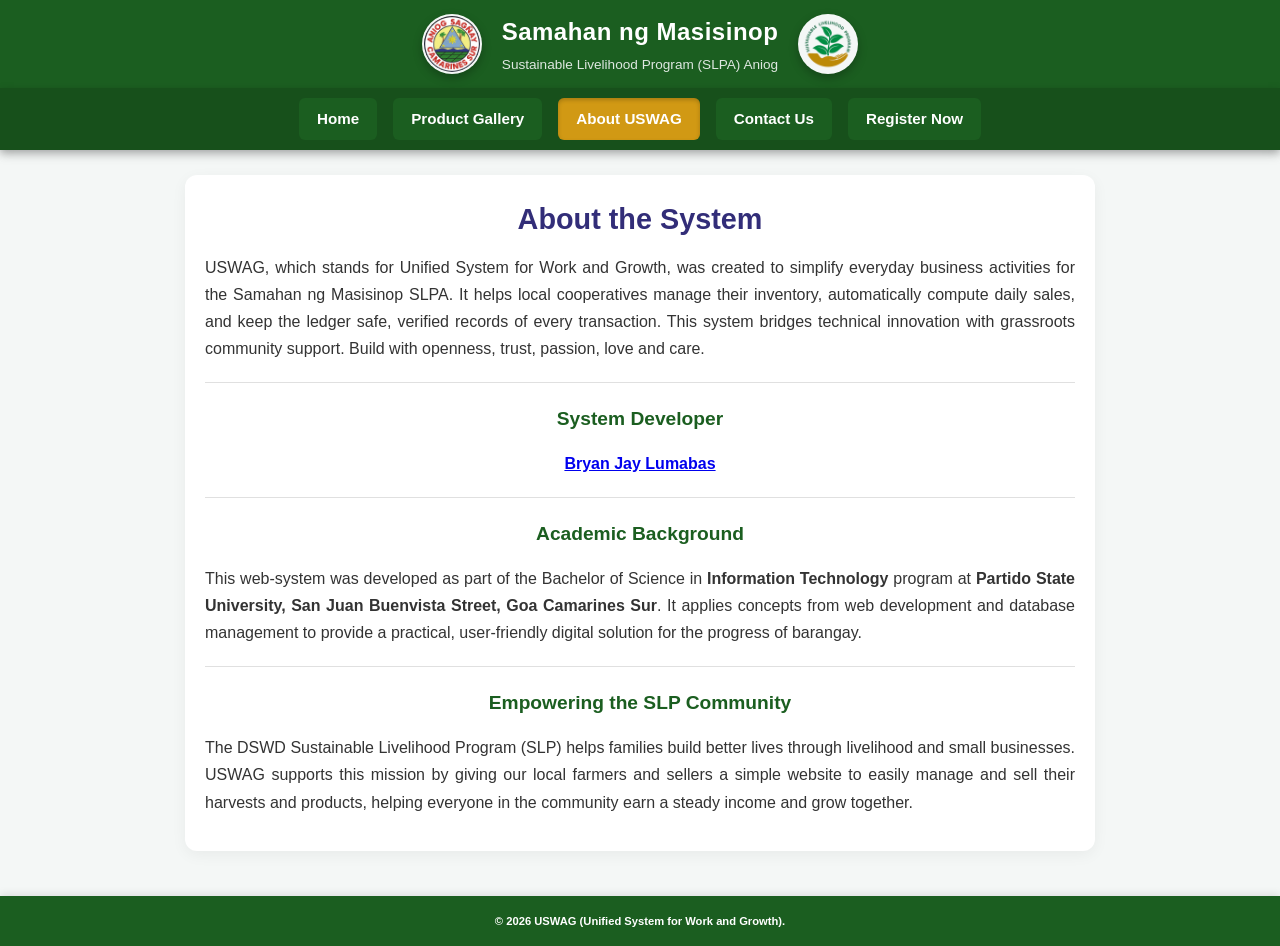
==== commit 8ad74dd3: "Add files via upload" ====
--- a/about.html
+++ b/about.html
@@ -6,6 +6,8 @@
     <title>Samahan ng Masisinop - About USWAG</title>
     <link rel="stylesheet" href="https://cdnjs.cloudflare.com/ajax/libs/font-awesome/6.5.1/css/all.min.css">
     <link rel="stylesheet" href="styles.css">
+    <script src="script.js" defer></script>
+    <script src="effects.js" defer></script>
 </head>
 <body>
 
@@ -37,8 +39,8 @@
         <h2>About the System</h2>
         <p>USWAG, which stands for Unified System for Work and Growth, was created to simplify everyday business activities for the Samahan ng Masisinop SLPA. It helps local cooperatives manage their inventory, automatically compute daily sales, and keep the ledger safe, verified records of every transaction. This system bridges technical innovation with grassroots community support. Build with openness, trust, passion, love and care.</p>
         <hr> 
-        <h3>Project Proponent</h3>
-        <p style="text-align: center;">System Developer: <b><a href="https://blumabas902pbox-dev.github.io/Personal-Profile/">Bryan Jay Lumabas</a></b></p>
+        <h3>System Developer</h3>
+        <p style="text-align: center;"><b><a href="#" id="openProfileModalBtn">Bryan Jay Lumabas</a></b></p>
         <hr> 
         <h3>Academic Background</h3>
         <p>This web-system was developed as part of the Bachelor of Science in <strong>Information Technology</strong> program at <b>Partido State University, San Juan Buenvista Street, Goa Camarines Sur</b>. It applies concepts from web development and database management to provide a practical, user-friendly digital solution for the progress of barangay.</p>
@@ -48,8 +50,39 @@
     </div>
 </div>
 
+<div id="profileModal" class="custom-modal-overlay">
+    <div class="profile-modal-window">
+        <div class="profile-modal-header" id="profileModalHeader">
+            <div class="browser-tab-dots">
+                <span class="dot-red" onclick="closeProfileModal()"></span>
+                <span class="dot-yellow"></span>
+                <span class="dot-green"></span>
+                <span class="dot-brown"></span>
+                <span class="dot-logo-green"></span>
+            </div>
+            <div class="browser-address-bar">
+                <i class="fa-solid fa-lock" style="font-size: 0.75rem; color: #555;"></i>
+                <span>https://blumabas902pbox-dev.github.io/Personal-Profile/</span>
+            </div>
+            <div class="profile-modal-controls">
+                <button type="button" class="zoom-ctrl-btn" id="zoomOutBtn" title="Zoom Out"><i class="fa-solid fa-magnifying-glass-minus"></i></button>
+                <span id="zoomLevelDisplay" style="font-size: 0.75rem; font-weight: 600; color: #444; min-width: 38px; text-align: center;">100%</span>
+                <button type="button" class="zoom-ctrl-btn" id="zoomInBtn" title="Zoom In"><i class="fa-solid fa-magnifying-glass-plus"></i></button>
+                <button type="button" class="zoom-ctrl-btn" id="resetZoomBtn" title="Reset View"><i class="fa-solid fa-rotate-right"></i></button>
+                <button type="button" class="close-profile-modal" onclick="closeProfileModal()"><i class="fa-solid fa-xmark"></i></button>
+            </div>
+        </div>
+        <div class="profile-modal-viewport" id="profileViewport">
+            <div class="profile-canvas-scaler" id="profileCanvasScaler">
+                <iframe src="https://blumabas902pbox-dev.github.io/Personal-Profile/" title="Developer Profile" loading="lazy" id="profileIframe"></iframe>
+            </div>
+        </div>
+    </div>
+</div>
+
 <footer>
     <p>© 2026 USWAG (Unified System for Work and Growth).</p>
 </footer>
+  
 </body>
 </html>
--- a/styles.css
+++ b/styles.css
@@ -2658,3 +2658,282 @@
 
 /* AUTH SIMULATION END (CSS)
    =================================================================================== */
+
+/* ===== Quick sign-up buttons are links now (login.html does the real sign-in) ===== */
+a.authsim-btn { text-decoration: none; }
+a.authsim-btn:visited { color: var(--text-color); }
+
+/* ===== Login + Dashboard pages ===== */
+.auth-wrap { max-width: 460px; margin: 0 auto; }
+.auth-tabs { display: flex; gap: 6px; margin: 14px 0 18px; border-bottom: 2px solid #E3E3E3; }
+.auth-tab { flex: 1; background: none; border: none; padding: 10px 6px; font: inherit; font-weight: 700; color: #666; cursor: pointer; border-bottom: 3px solid transparent; margin-bottom: -2px; }
+.auth-tab[aria-selected="true"] { color: var(--secondary-color); border-bottom-color: var(--pressed-color); }
+.auth-msg { display: none; padding: 10px 12px; border-radius: 6px; margin: 10px 0; font-size: .92rem; }
+.auth-msg.is-error { display: block; background: #FDECEC; color: #9C1212; border: 1px solid #F3B9B9; }
+.auth-msg.is-ok { display: block; background: #EAF5EA; color: #1B5E20; border: 1px solid #B9DDB9; }
+.auth-sep { text-align: center; color: #777; margin: 16px 0 10px; font-size: .9rem; }
+.auth-provider-row { display: flex; flex-direction: column; gap: 10px; align-items: stretch; }
+.otp-input-big { letter-spacing: .5em; text-align: center; font-size: 1.4rem; }
+.btn-secondary { background: #FFFFFF; color: var(--secondary-color); border: 1px solid var(--secondary-color); padding: 10px 16px; border-radius: 8px; font: inherit; font-weight: 700; cursor: pointer; }
+.btn-secondary:disabled { opacity: .5; cursor: not-allowed; }
+.btn-danger { background: var(--accent-color); color: #fff; border: none; padding: 8px 12px; border-radius: 6px; font: inherit; font-weight: 700; cursor: pointer; }
+
+.dash-top { display: flex; flex-wrap: wrap; align-items: center; justify-content: space-between; gap: 10px; margin-bottom: 14px; }
+.dash-top h2 { margin: 0; }
+.dash-tabs { display: flex; flex-wrap: wrap; gap: 8px; margin-bottom: 16px; }
+.dash-tab { padding: 8px 14px; border-radius: 999px; border: 1px solid var(--secondary-color); background: #fff; color: var(--secondary-color); font: inherit; font-weight: 700; cursor: pointer; }
+.dash-tab[aria-selected="true"] { background: var(--secondary-color); color: #fff; }
+.stat-grid { display: grid; grid-template-columns: repeat(auto-fit, minmax(150px, 1fr)); gap: 12px; margin-bottom: 18px; }
+.stat { background: var(--bg-color); border-left: 5px solid var(--pressed-color); border-radius: 8px; padding: 12px; }
+.stat b { display: block; font-size: 1.25rem; color: var(--primary-color); }
+.stat span { font-size: .82rem; color: #555; }
+.table-scroll { overflow-x: auto; }
+.dash-table { width: 100%; border-collapse: collapse; font-size: .92rem; }
+.dash-table th, .dash-table td { padding: 8px 10px; border-bottom: 1px solid #E6E6E6; text-align: left; vertical-align: top; }
+.dash-table th { background: var(--bg-color); color: var(--secondary-color); }
+.inline-form { display: grid; grid-template-columns: repeat(auto-fit, minmax(150px, 1fr)); gap: 10px; align-items: end; margin: 12px 0 18px; }
+.inline-form .form-group { margin: 0; }
+.badge { display: inline-block; padding: 2px 8px; border-radius: 999px; font-size: .78rem; font-weight: 700; }
+.badge-Review { background: #FFF3CD; color: #8A6D00; }
+.badge-Received { background: #D9F0DA; color: #1B5E20; }
+.badge-Rejected { background: #FBDADA; color: #9C1212; }
+.muted { color: #666; font-size: .9rem; }
+
+/* "hidden" must win inside the new pages even where a class sets display */
+.auth-wrap [hidden], .dash-wrap [hidden] { display: none !important; }
+
+
+/* ===================================================================================
+   FINAL ADDITIONS (v3) - pointer light, deletion pop, announcements, sign-in colour pairs.
+   Everything below uses the colours from :root at the top of this file.
+   =================================================================================== */
+
+:root {
+    /* orange = a mix of the logo red and logo yellow, so it stays inside the site's palette */
+    --logo-orange: #EB820B;
+    --logo-orange: color-mix(in srgb, var(--logo-red) 45%, var(--logo-yellow));
+    --logo-violet: var(--secondary-color);
+    --light-blue: #4FC3F7;    /* Facebook: light blue -> violet (secondary) */
+    --light-green: #8BE28B;   /* SMS: light green -> forest green (primary) */
+}
+
+/* ----- 1) POINTER LIGHT (mouse pointer on desktop, thumb on phones) ----- */
+#fxLight {
+    position: fixed;
+    top: 0;
+    left: 0;
+    width: 190px;
+    height: 190px;
+    border-radius: 50%;
+    pointer-events: none;
+    z-index: 2147483000;
+    opacity: 0;
+    transform: translate3d(-999px, -999px, 0);
+    background: radial-gradient(circle at center,
+        rgba(255, 255, 255, 0.20) 0%,
+        rgba(255, 215, 0, 0.10) 28%,
+        rgba(255, 215, 0, 0.035) 52%,
+        rgba(255, 215, 0, 0) 70%);
+    mix-blend-mode: soft-light;
+    transition: opacity 0.25s ease;
+    will-change: transform, opacity;
+}
+#fxLight.fx-on { opacity: 1; }
+#fxLight.fx-touch { width: 230px; height: 230px; margin: -20px 0 0 -20px; }
+#fxLight.fx-press { opacity: 1; filter: brightness(1.1); }
+/* soft-light is invisible on pure white, so a faint warm ring is added on top of it */
+#fxLight::after {
+    content: "";
+    position: absolute;
+    inset: 22%;
+    border-radius: 50%;
+    background: radial-gradient(circle, rgba(255, 215, 0, 0.08) 0%, rgba(255, 215, 0, 0) 70%);
+}
+
+/* ----- 2) DELETION POP + fallback confetti ----- */
+@keyframes fxPop {
+    0%   { transform: scale(1);    opacity: 1; filter: none; }
+    40%  { transform: scale(1.08); opacity: 1; filter: brightness(1.15); }
+    100% { transform: scale(0.2);  opacity: 0; filter: blur(2px); }
+}
+.fx-pop { animation: fxPop 0.38s ease-in forwards; pointer-events: none; transform-origin: center; }
+
+@keyframes fxFall {
+    0%   { transform: translate(0, 0) rotate(0deg); opacity: 1; }
+    100% { transform: translate(var(--dx), var(--dy)) rotate(540deg); opacity: 0; }
+}
+.fx-bit {
+    position: fixed;
+    width: 8px;
+    height: 12px;
+    border-radius: 2px;
+    z-index: 2147483000;
+    pointer-events: none;
+    animation: fxFall 0.9s ease-out forwards;
+}
+
+/* ----- 3) ANNOUNCEMENTS (home page, between the galleries and Latest News) ----- */
+.announce-section {
+    margin: 30px 0 10px;
+    text-align: center;
+}
+.announce-section > h2 {
+    color: var(--primary-color);
+    margin-bottom: 4px;
+}
+.announce-section p.announce-sub {
+    margin-bottom: 18px;
+    color: #666666;
+    text-align: center !important;
+    font-size: 0.92rem;
+}
+.announce-list {
+    display: grid;
+    grid-template-columns: repeat(auto-fit, minmax(260px, 1fr));
+    gap: 16px;
+    text-align: left;
+}
+.announce-item {
+    display: grid;
+    grid-template-columns: 70px minmax(0, 1fr);
+    gap: 14px;
+    padding: 16px;
+    background: var(--card-bg);
+    border: 1px solid #E0E0E0;
+    border-radius: 8px;
+    box-shadow: 0 2px 8px rgba(0, 0, 0, 0.06);
+}
+.announce-item.is-ended { opacity: 0.7; }
+.announce-date {
+    align-self: start;
+    text-align: center;
+    border-radius: 8px;
+    overflow: hidden;
+    border: 1px solid #E0E0E0;
+    background: #FFFFFF;
+}
+.announce-date .announce-month {
+    display: block;
+    padding: 3px 0;
+    background: var(--accent-color);
+    color: #FFFFFF;
+    font-size: 0.72rem;
+    font-weight: 700;
+    letter-spacing: 0.08em;
+    text-transform: uppercase;
+}
+.announce-date .announce-day {
+    display: block;
+    padding: 4px 0 6px;
+    color: var(--secondary-color);
+    font-size: 1.7rem;
+    font-weight: 800;
+    line-height: 1.1;
+}
+.announce-date .announce-range { font-size: 1.05rem; padding: 9px 0 10px; white-space: nowrap; }
+.announce-body h3 {
+    margin: 0 0 4px;
+    color: var(--secondary-color);
+    font-size: 1.02rem;
+    text-align: left;
+}
+.announce-body p {
+    margin: 0 0 6px;
+    font-size: 0.9rem;
+    text-align: left;
+    line-height: 1.45;
+}
+.announce-meta {
+    display: flex;
+    flex-wrap: wrap;
+    gap: 6px 14px;
+    font-size: 0.82rem;
+    color: #555555;
+}
+.announce-meta i { color: var(--pressed-color); margin-right: 4px; }
+.announce-when {
+    display: inline-block;
+    margin-bottom: 6px;
+    padding: 2px 10px;
+    border-radius: 999px;
+    background: var(--pressed-color);
+    color: #FFFFFF;
+    font-size: 0.74rem;
+    font-weight: 700;
+}
+.announce-item.is-now .announce-when   { background: var(--primary-color); }
+.announce-item.is-ended .announce-when { background: #757575; }
+#announceEmpty { color: #666666; text-align: center; font-size: 0.92rem; }
+@media (max-width: 480px) {
+    .announce-item { grid-template-columns: 58px minmax(0, 1fr); gap: 10px; padding: 12px; }
+    .announce-date .announce-day { font-size: 1.4rem; }
+    .announce-date .announce-range { font-size: 0.9rem; padding: 10px 0 11px; }
+}
+
+/* ----- 4) SIGN-IN BUTTONS: each one is a primary + secondary colour pair taken from the palette -----
+        Google   = red    + yellow
+        Facebook = blue   + violet
+        SMS      = orange + green                                                                 */
+.authsim-btn,
+.auth-provider-row .authsim-btn {
+    --pair-a: var(--logo-red);
+    --pair-b: var(--logo-yellow);
+    position: relative;
+    border: 2px solid transparent;
+    background:
+        linear-gradient(#FFFFFF, #FFFFFF) padding-box,
+        linear-gradient(135deg, var(--pair-a), var(--pair-b)) border-box;
+    color: var(--text-color);
+    overflow: hidden;
+    transition: color 0.2s ease, box-shadow 0.2s ease, transform 0.1s ease;
+}
+.authsim-btn::before {
+    content: "";
+    position: absolute;
+    inset: 0;
+    background: linear-gradient(135deg, var(--pair-a), var(--pair-b));
+    opacity: 0;
+    transition: opacity 0.2s ease;
+    z-index: 0;
+}
+.authsim-btn > * { position: relative; z-index: 1; }
+.authsim-btn:hover,
+.authsim-btn:focus-visible {
+    background:
+        linear-gradient(#FFFFFF, #FFFFFF) padding-box,
+        linear-gradient(135deg, var(--pair-a), var(--pair-b)) border-box;
+    border-color: transparent;
+    color: #FFFFFF;
+    text-shadow: 0 1px 2px rgba(0, 0, 0, 0.55);
+    box-shadow: 0 4px 14px rgba(0, 0, 0, 0.18);
+}
+.authsim-btn:hover::before,
+.authsim-btn:focus-visible::before { opacity: 1; }
+.authsim-btn:hover i,
+.authsim-btn:focus-visible i { color: #FFFFFF; text-shadow: none; }
+.authsim-btn-google   { --pair-a: var(--logo-red);    --pair-b: var(--logo-orange); }
+.authsim-btn-facebook { --pair-a: var(--light-blue);   --pair-b: var(--logo-violet); }
+.authsim-btn-sms      { --pair-a: var(--light-green); --pair-b: var(--primary-color); }
+.authsim-btn-facebook i { color: var(--light-blue); }
+.authsim-btn-sms i      { color: var(--primary-color); }
+.authsim-btn:hover .authsim-g,
+.authsim-btn:focus-visible .authsim-g { background: #FFFFFF; border-radius: 50%; padding: 2px; }
+
+/* Google's own button (login page) cannot be recoloured, so it sits inside the same red + yellow frame */
+.authpair-google {
+    display: flex;
+    justify-content: center;
+    padding: 6px;
+    border-radius: 9px;
+    background: linear-gradient(135deg, var(--logo-red), var(--logo-orange));
+}
+.authpair-google > div {
+    display: flex;
+    justify-content: center;
+    width: 100%;
+    padding: 6px;
+    border-radius: 6px;
+    background: #FFFFFF;
+}
+.authpair-google:empty,
+.authpair-google > div:empty { display: none; }
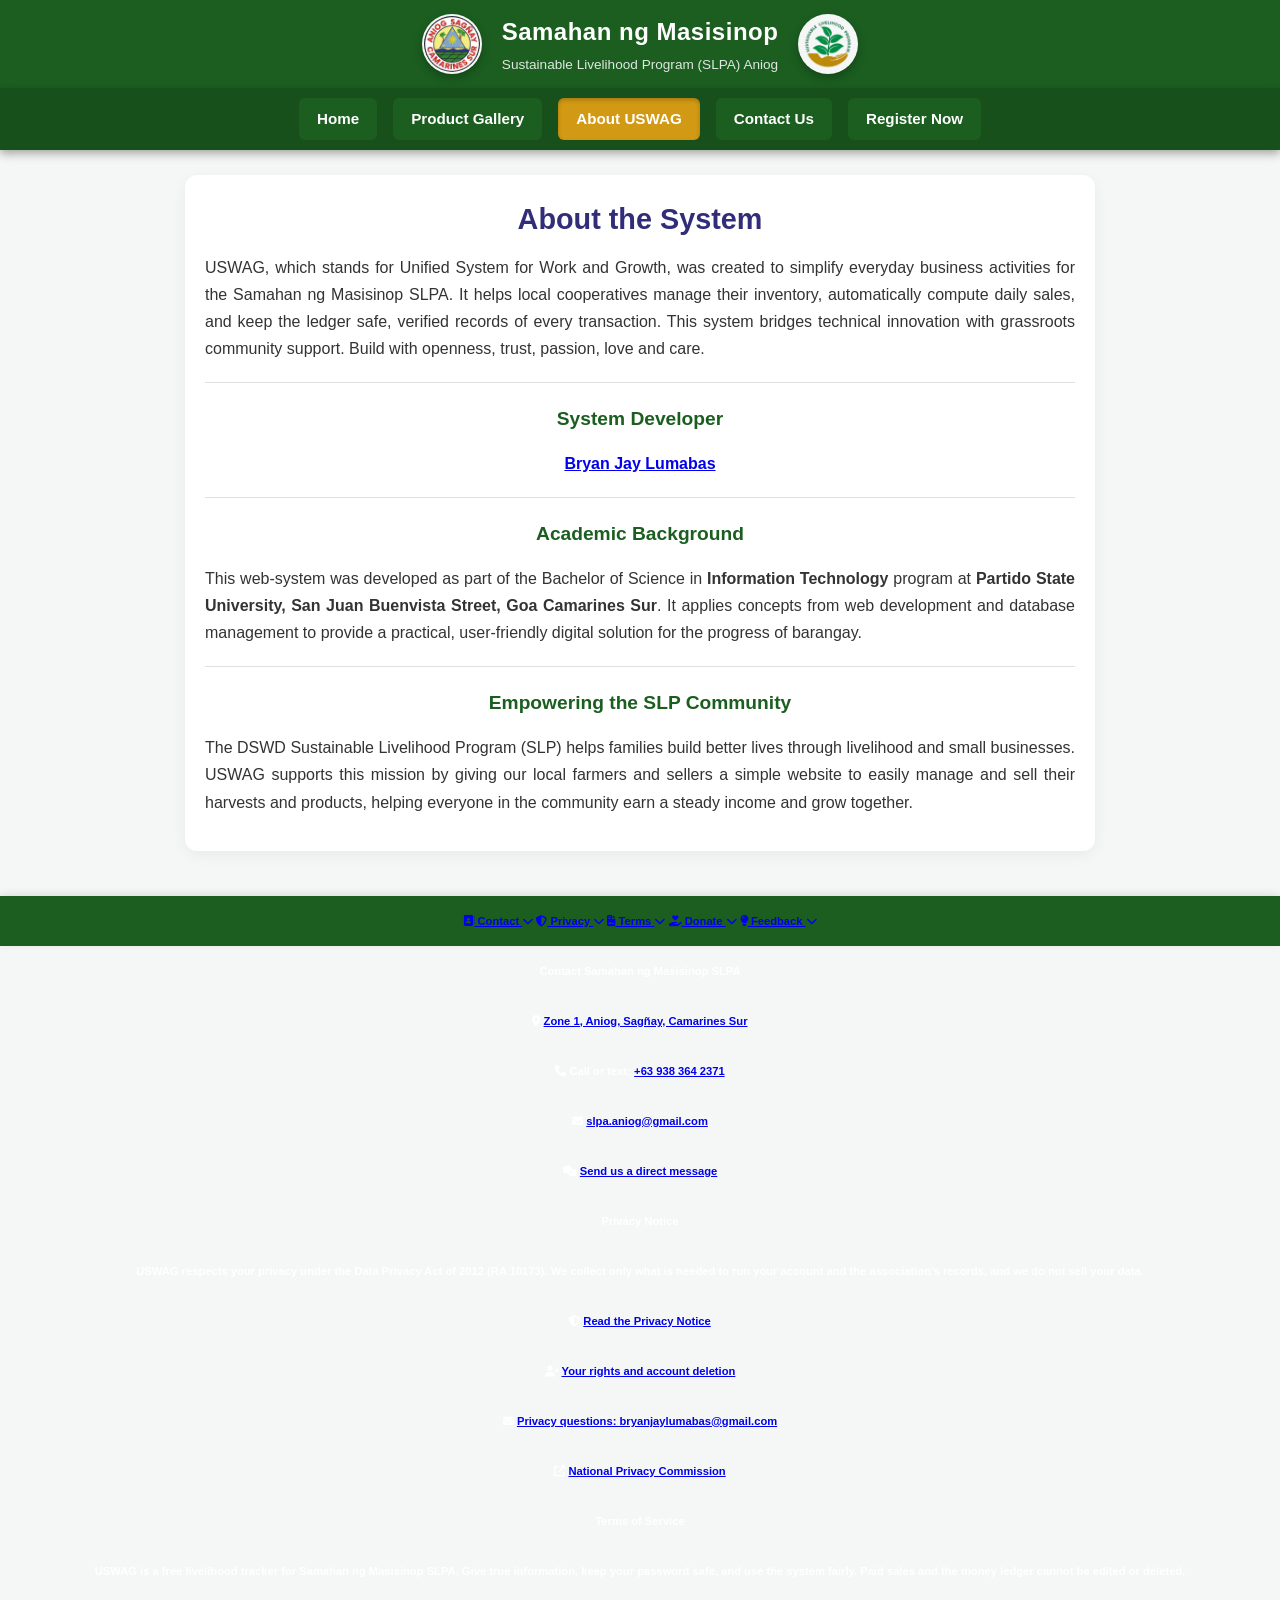
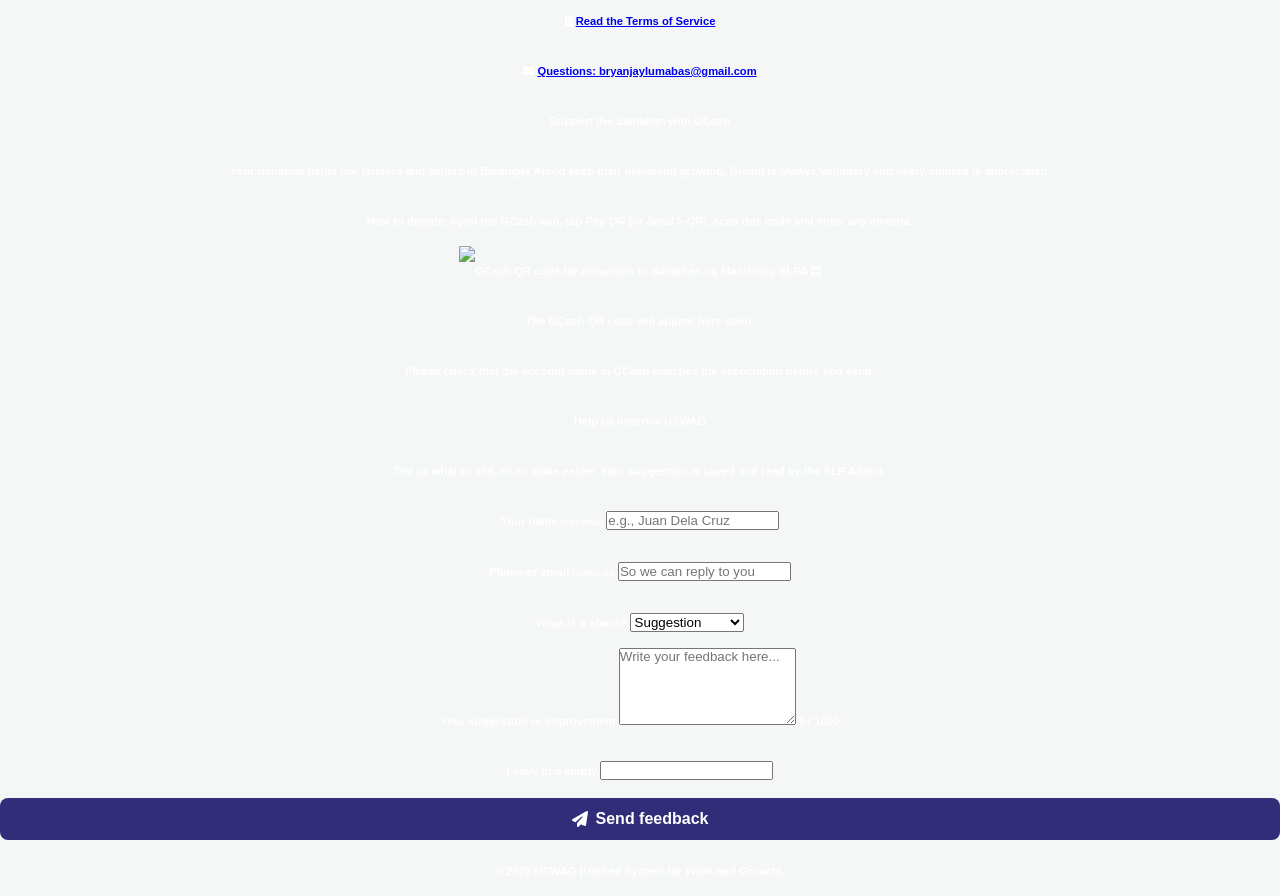
==== commit f43446ae: "Add files via upload" ====
--- a/about.html
+++ b/about.html
@@ -6,8 +6,11 @@
     <title>Samahan ng Masisinop - About USWAG</title>
     <link rel="stylesheet" href="https://cdnjs.cloudflare.com/ajax/libs/font-awesome/6.5.1/css/all.min.css">
     <link rel="stylesheet" href="styles.css">
+    <link rel="stylesheet" href="app.css">
     <script src="script.js" defer></script>
     <script src="effects.js" defer></script>
+    <script src="site.js" defer></script>
+    <script src="footer.js" defer></script>
 </head>
 <body>
 
@@ -80,8 +83,104 @@
     </div>
 </div>
 
-<footer>
-    <p>© 2026 USWAG (Unified System for Work and Growth).</p>
+<footer class="site-footer">
+    <div class="footer-top">
+        <nav class="footer-links" aria-label="Footer links">
+            <a href="contact.html" class="footer-trigger" data-panel="fpContact" data-hash="footer-contact" aria-controls="fpContact" aria-expanded="false"><i class="fa-solid fa-address-book"></i> Contact <i class="fa-solid fa-chevron-down footer-caret"></i></a>
+            <a href="privacy.html" class="footer-trigger" data-panel="fpPrivacy" data-hash="footer-privacy" aria-controls="fpPrivacy" aria-expanded="false"><i class="fa-solid fa-shield-halved"></i> Privacy <i class="fa-solid fa-chevron-down footer-caret"></i></a>
+            <a href="terms.html" class="footer-trigger" data-panel="fpTerms" data-hash="footer-terms" aria-controls="fpTerms" aria-expanded="false"><i class="fa-solid fa-file-contract"></i> Terms <i class="fa-solid fa-chevron-down footer-caret"></i></a>
+            <a href="#footer-donate" class="footer-trigger" data-panel="fpDonate" data-hash="footer-donate" aria-controls="fpDonate" aria-expanded="false"><i class="fa-solid fa-hand-holding-heart"></i> Donate <i class="fa-solid fa-chevron-down footer-caret"></i></a>
+            <a href="#footer-feedback" class="footer-trigger" data-panel="fpFeedback" data-hash="footer-feedback" aria-controls="fpFeedback" aria-expanded="false"><i class="fa-solid fa-lightbulb"></i> Feedback <i class="fa-solid fa-chevron-down footer-caret"></i></a>
+        </nav>
+
+        <section class="footer-panel" id="fpContact" aria-label="Contact information">
+            <h4>Contact Samahan ng Masisinop SLPA</h4>
+            <ul>
+                <li><i class="fa-solid fa-location-dot"></i> <span><a href="https://maps.app.goo.gl/6AqQfAo8Km67UPYf8" target="_blank" rel="noopener noreferrer">Zone 1, Aniog, Sagñay, Camarines Sur</a></span></li>
+                <li><i class="fa-solid fa-phone"></i> <span>Call or text: <a href="tel:+639383642371">+63 938 364 2371</a></span></li>
+                <li><i class="fa-solid fa-envelope"></i> <span><a href="mailto:slpa.aniog@gmail.com">slpa.aniog@gmail.com</a></span></li>
+                <li><i class="fa-solid fa-comments"></i> <span><a href="contact.html">Send us a direct message</a></span></li>
+            </ul>
+        </section>
+
+        <section class="footer-panel" id="fpPrivacy" aria-label="Privacy">
+            <h4>Privacy Notice</h4>
+            <p>USWAG respects your privacy under the Data Privacy Act of 2012 (RA 10173). We collect only what is needed to run your account and the association's records, and we do not sell your data.</p>
+            <ul>
+                <li><i class="fa-solid fa-shield-halved"></i> <span><a href="privacy.html">Read the Privacy Notice</a></span></li>
+                <li><i class="fa-solid fa-user-xmark"></i> <span><a href="privacy.html#delete">Your rights and account deletion</a></span></li>
+                <li><i class="fa-solid fa-envelope"></i> <span><a href="mailto:bryanjaylumabas@gmail.com">Privacy questions: bryanjaylumabas@gmail.com</a></span></li>
+                <li><i class="fa-solid fa-up-right-from-square"></i> <span><a href="https://privacy.gov.ph/" target="_blank" rel="noopener noreferrer">National Privacy Commission</a></span></li>
+            </ul>
+        </section>
+
+        <section class="footer-panel" id="fpTerms" aria-label="Terms of Service">
+            <h4>Terms of Service</h4>
+            <p>USWAG is a free livelihood tracker for Samahan ng Masisinop SLPA. Give true information, keep your password safe, and use the system fairly. Paid sales and the money ledger cannot be edited or deleted.</p>
+            <ul>
+                <li><i class="fa-solid fa-file-contract"></i> <span><a href="terms.html">Read the Terms of Service</a></span></li>
+                <li><i class="fa-solid fa-envelope"></i> <span><a href="mailto:bryanjaylumabas@gmail.com">Questions: bryanjaylumabas@gmail.com</a></span></li>
+            </ul>
+        </section>
+
+        <section class="footer-panel" id="fpDonate" aria-label="Donate with GCash">
+            <h4>Support the Samahan with GCash</h4>
+            <div class="footer-donate">
+                <div class="footer-donate-text">
+                    <p>Your donation helps our farmers and sellers in Barangay Aniog keep their livelihood growing. Giving is always voluntary and every amount is appreciated.</p>
+                    <p style="margin-bottom: 0;"><strong>How to donate:</strong> open the GCash app, tap <em>Pay QR</em> (or <em>Send</em> &gt; <em>QR</em>), scan this code and enter any amount.</p>
+                </div>
+                <div class="footer-qr-box">
+                    <img src="gcash-qr.png" alt="GCash QR code for donations to Samahan ng Masisinop SLPA" loading="lazy">
+                    <span class="footer-qr-missing"><i class="fa-solid fa-qrcode"></i><br>The GCash QR code will appear here soon.</span>
+                </div>
+            </div>
+            <p class="footer-note">Please check that the account name in GCash matches the association before you send.</p>
+        </section>
+
+        <section class="footer-panel" id="fpFeedback" aria-label="Feedback form">
+            <h4>Help us improve USWAG</h4>
+            <p>Tell us what to add, fix or make easier. Your suggestion is saved and read by the SLP Admin.</p>
+            <form id="footerFeedbackForm" class="footer-form" action="feedback.php" method="POST" autocomplete="off">
+                <div class="footer-two">
+                    <div class="footer-field">
+                        <label for="fbName">Your name <small>(optional)</small></label>
+                        <input type="text" id="fbName" name="name" maxlength="100" placeholder="e.g., Juan Dela Cruz">
+                    </div>
+                    <div class="footer-field">
+                        <label for="fbContact">Phone or email <small>(optional)</small></label>
+                        <input type="text" id="fbContact" name="contact" maxlength="100" placeholder="So we can reply to you">
+                    </div>
+                </div>
+                <div class="footer-field">
+                    <label for="fbType">What is it about?</label>
+                    <select id="fbType" name="type">
+                        <option value="Suggestion">Suggestion</option>
+                        <option value="Improvement">Improvement</option>
+                        <option value="Problem">Problem or bug</option>
+                        <option value="Compliment">Compliment</option>
+                        <option value="Other">Other</option>
+                    </select>
+                </div>
+                <div class="footer-field">
+                    <label for="fbMessage">Your suggestion or improvement</label>
+                    <textarea id="fbMessage" name="message" maxlength="1000" rows="5" placeholder="Write your feedback here..." required></textarea>
+                    <span class="footer-count" id="fbCount">0 / 1000</span>
+                </div>
+                <div class="fb-hp" aria-hidden="true">
+                    <label for="fbWebsite">Leave this empty</label>
+                    <input type="text" id="fbWebsite" name="website" tabindex="-1" autocomplete="off">
+                </div>
+                <input type="hidden" id="fbPage" name="page" value="index.html">
+                <p class="footer-form-error" id="fbError" role="alert"></p>
+                <button type="submit" class="btn-submit" id="fbSubmit"><i class="fa-solid fa-paper-plane"></i> Send feedback</button>
+            </form>
+        </section>
+    </div>
+
+    <div class="footer-bottom">
+        <p>© 2026 USWAG (Unified System for Work and Growth).</p>
+    </div>
 </footer>
   
 </body>
